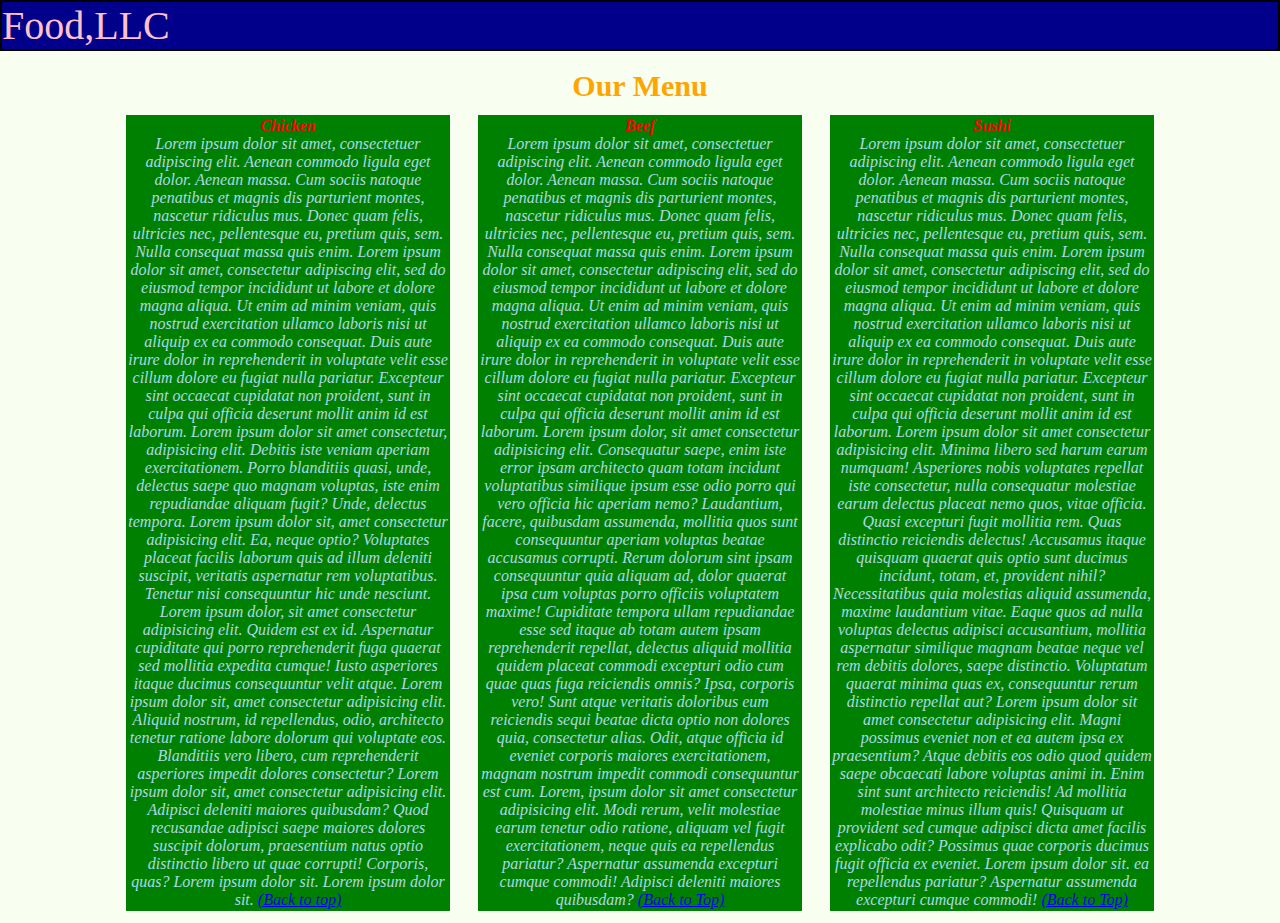
==== module3-sol/index.html @ e7b187ac "Update index.html" ====
<!DOCTYPE html>
<html lang="en">
<head>
     <link rel="stylesheet" href="style.css">
    <style>
         *{
        padding: 0;
        margin: 0;
     
    } 
    body{
        background-color:#f9fff0;
    }
.navbar{
    border: 2px solid black;
    font-size: 40px;
    position: sticky;
    background-color: darkblue;
    cursor: pointer;
    }
.text-center{
    text-align: center;
    font-size: 30px;
    color: orange;
}
.box1{
    margin: 12px;
    padding: 2px;
    width: 320px;
    height: auto;
    display: inline-block;
    background-color: green;
}
.box2{
    margin: 12px;
    padding: 2px;
    width: 320px;
    height: auto;
    display: inline-block;
    background-color: green;
}
.box3{
    margin: 12px;
    padding: 2px;
    width: 320px;
    height: auto;
    display: inline-block;
    background-color: green;
}
.box1 p{
    font-style: italic;
    color: lightblue;
}
.box2 p{
    font-style: italic;
    color: lightblue;
}
.box3 p{
    font-style:italic;
     color: lightblue;
}
.box1 .item-name{
    font-weight:bold ;
    text-align: center;
    color: red;
}
.box2 .item-name{
    font-weight: bold;
    text-align: center;
     color: red;
}
.box3 .item-name{
    font-weight:bold;
    text-align: center;
     color: red;
}
.container1{
    color: pink;
        }
.container2{
    text-align: center;
    /* padding-left: 210px; */
    /* padding-top: 20px; */
}
    </style>
  
    
</head>
<body>
<nav class="navbar navbar-default navbar-fixed-top" id="top">
<div class="container1">
    Food,LLC
</div>    
</nav>
<br>
<div>
<h1>
     <p class="text-center">Our Menu</p>
</h1>
</div>
<div class="container2">
        <div class="box1">
          <p class="item-name">Chicken</p>
          <p>Lorem ipsum dolor sit amet, consectetuer adipiscing elit. Aenean commodo ligula eget dolor. Aenean massa. Cum sociis natoque penatibus et magnis dis parturient montes, nascetur ridiculus mus. Donec quam felis, ultricies nec, pellentesque eu, pretium quis, sem. Nulla consequat massa quis enim. Lorem ipsum dolor sit amet, consectetur adipiscing elit, sed do eiusmod tempor incididunt ut labore et dolore magna aliqua. Ut enim ad minim veniam, quis nostrud exercitation ullamco laboris nisi ut aliquip ex ea commodo consequat. Duis aute irure dolor in reprehenderit in voluptate velit esse cillum dolore eu fugiat nulla pariatur. Excepteur sint occaecat cupidatat non proident, sunt in culpa qui officia deserunt mollit anim id est laborum. Lorem ipsum dolor sit amet consectetur, adipisicing elit. Debitis iste veniam aperiam exercitationem. Porro blanditiis quasi, unde, delectus saepe quo magnam voluptas, iste enim repudiandae aliquam fugit? Unde, delectus tempora. Lorem ipsum dolor sit, amet consectetur adipisicing elit. Ea, neque optio? Voluptates placeat facilis laborum quis ad illum deleniti suscipit, veritatis aspernatur rem voluptatibus. Tenetur nisi consequuntur hic unde nesciunt. Lorem ipsum dolor, sit amet consectetur adipisicing elit. Quidem est ex id. Aspernatur cupiditate qui porro reprehenderit fuga quaerat sed mollitia expedita cumque! Iusto asperiores itaque ducimus consequuntur velit atque. Lorem ipsum dolor sit, amet consectetur adipisicing elit. Aliquid nostrum, id repellendus, odio, architecto tenetur ratione labore dolorum qui voluptate eos. Blanditiis vero libero, cum reprehenderit asperiores impedit dolores consectetur? Lorem ipsum dolor sit, amet consectetur adipisicing elit. Adipisci deleniti maiores quibusdam? Quod recusandae adipisci saepe maiores dolores suscipit dolorum, praesentium natus optio distinctio libero ut quae corrupti! Corporis, quas? Lorem ipsum dolor sit. Lorem ipsum dolor sit.
              <a href="#top">(Back to top)</a></p>
        </div>
      
    
        <div class="box2">
          <p class="item-name">Beef</p>
          <p>Lorem ipsum dolor sit amet, consectetuer adipiscing elit. Aenean commodo ligula eget dolor. Aenean massa. Cum sociis natoque penatibus et magnis dis parturient montes, nascetur ridiculus mus. Donec quam felis, ultricies nec, pellentesque eu, pretium quis, sem. Nulla consequat massa quis enim. Lorem ipsum dolor sit amet, consectetur adipiscing elit, sed do eiusmod tempor incididunt ut labore et dolore magna aliqua. Ut enim ad minim veniam, quis nostrud exercitation ullamco laboris nisi ut aliquip ex ea commodo consequat. Duis aute irure dolor in reprehenderit in voluptate velit esse cillum dolore eu fugiat nulla pariatur. Excepteur sint occaecat cupidatat non proident, sunt in culpa qui officia deserunt mollit anim id est laborum. Lorem ipsum dolor, sit amet consectetur adipisicing elit. Consequatur saepe, enim iste error ipsam architecto quam totam incidunt voluptatibus similique ipsum esse odio porro qui vero officia hic aperiam nemo?
            Laudantium, facere, quibusdam assumenda, mollitia quos sunt consequuntur aperiam voluptas beatae accusamus corrupti. Rerum dolorum sint ipsam consequuntur quia aliquam ad, dolor quaerat ipsa cum voluptas porro officiis voluptatem maxime!
            Cupiditate tempora ullam repudiandae esse sed itaque ab totam autem ipsam reprehenderit repellat, delectus aliquid mollitia quidem placeat commodi excepturi odio cum quae quas fuga reiciendis omnis? Ipsa, corporis vero!
            Sunt atque veritatis doloribus eum reiciendis sequi beatae dicta optio non dolores quia, consectetur alias. Odit, atque officia id eveniet corporis maiores exercitationem, magnam nostrum impedit commodi consequuntur est cum. Lorem, ipsum dolor sit amet consectetur adipisicing elit. Modi rerum, velit molestiae earum tenetur odio ratione, aliquam vel fugit exercitationem, neque quis ea repellendus pariatur? Aspernatur assumenda excepturi cumque commodi! Adipisci deleniti maiores quibusdam?
              <a href="#top">(Back to Top)</a></p>
        </div>
     
        <div class="box3">
          <p class="item-name">Sushi</p>
          <p>Lorem ipsum dolor sit amet, consectetuer adipiscing elit. Aenean commodo ligula eget dolor. Aenean massa. Cum sociis natoque penatibus et magnis dis parturient montes, nascetur ridiculus mus. Donec quam felis, ultricies nec, pellentesque eu, pretium quis, sem. Nulla consequat massa quis enim. Lorem ipsum dolor sit amet, consectetur adipiscing elit, sed do eiusmod tempor incididunt ut labore et dolore magna aliqua. Ut enim ad minim veniam, quis nostrud exercitation ullamco laboris nisi ut aliquip ex ea commodo consequat. Duis aute irure dolor in reprehenderit in voluptate velit esse cillum dolore eu fugiat nulla pariatur. Excepteur sint occaecat cupidatat non proident, sunt in culpa qui officia deserunt mollit anim id est laborum. Lorem ipsum dolor sit amet consectetur adipisicing elit. Minima libero sed harum earum numquam! Asperiores nobis voluptates repellat iste consectetur, nulla consequatur molestiae earum delectus placeat nemo quos, vitae officia.
            Quasi excepturi fugit mollitia rem. Quas distinctio reiciendis delectus! Accusamus itaque quisquam quaerat quis optio sunt ducimus incidunt, totam, et, provident nihil? Necessitatibus quia molestias aliquid assumenda, maxime laudantium vitae.
            Eaque quos ad nulla voluptas delectus adipisci accusantium, mollitia aspernatur similique magnam beatae neque vel rem debitis dolores, saepe distinctio. Voluptatum quaerat minima quas ex, consequuntur rerum distinctio repellat aut? Lorem ipsum dolor sit amet consectetur adipisicing elit. Magni possimus eveniet non et ea autem ipsa ex praesentium? Atque debitis eos odio quod quidem saepe obcaecati labore voluptas animi in.
            Enim sint sunt architecto reiciendis! Ad mollitia molestiae minus illum quis! Quisquam ut provident sed cumque adipisci dicta amet facilis explicabo odit? Possimus quae corporis ducimus fugit officia ex eveniet. Lorem ipsum dolor sit. ea repellendus pariatur? Aspernatur assumenda excepturi cumque commodi!
              <a href="#top">(Back to Top)</a></p>
        </div>
      </div>    
</body>
</html>
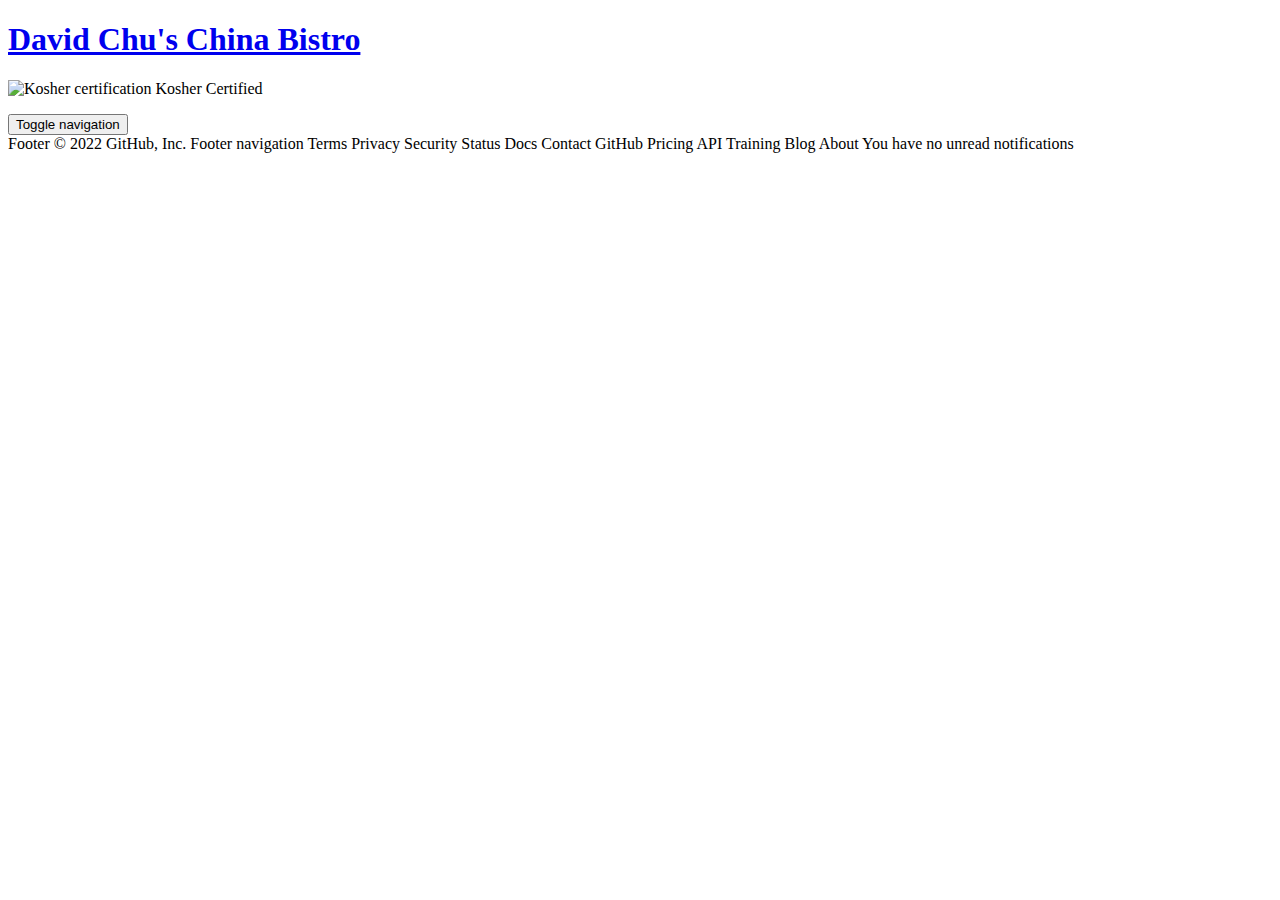
==== commit b6cd6326: "Update index.html" ====
--- a/module3-sol/index.html
+++ b/module3-sol/index.html
@@ -1,128 +1,64 @@
-<!DOCTYPE html>
+<!doctype html>
 <html lang="en">
-<head>
-     <link rel="stylesheet" href="style.css">
-    <style>
-         *{
-        padding: 0;
-        margin: 0;
-     
-    } 
-    body{
-        background-color:#f9fff0;
-    }
-.navbar{
-    border: 2px solid black;
-    font-size: 40px;
-    position: sticky;
-    background-color: darkblue;
-    cursor: pointer;
-    }
-.text-center{
-    text-align: center;
-    font-size: 30px;
-    color: orange;
-}
-.box1{
-    margin: 12px;
-    padding: 2px;
-    width: 320px;
-    height: auto;
-    display: inline-block;
-    background-color: green;
-}
-.box2{
-    margin: 12px;
-    padding: 2px;
-    width: 320px;
-    height: auto;
-    display: inline-block;
-    background-color: green;
-}
-.box3{
-    margin: 12px;
-    padding: 2px;
-    width: 320px;
-    height: auto;
-    display: inline-block;
-    background-color: green;
-}
-.box1 p{
-    font-style: italic;
-    color: lightblue;
-}
-.box2 p{
-    font-style: italic;
-    color: lightblue;
-}
-.box3 p{
-    font-style:italic;
-     color: lightblue;
-}
-.box1 .item-name{
-    font-weight:bold ;
-    text-align: center;
-    color: red;
-}
-.box2 .item-name{
-    font-weight: bold;
-    text-align: center;
-     color: red;
-}
-.box3 .item-name{
-    font-weight:bold;
-    text-align: center;
-     color: red;
-}
-.container1{
-    color: pink;
-        }
-.container2{
-    text-align: center;
-    /* padding-left: 210px; */
-    /* padding-top: 20px; */
-}
-    </style>
-  
-    
-</head>
+  <head>
+    <meta charset="utf-8">
+    <meta http-equiv="X-UA-Compatible" content="IE=edge">
+    <meta name="viewport" content="width=device-width, initial-scale=1">
+    <title>David Chu's China Bistro</title>
+    <link rel="stylesheet" href="css/bootstrap.min.css">
+    <link rel="stylesheet" href="css/styles.css">
+    <link href='https://fonts.googleapis.com/css?family=Oxygen:400,300,700' rel='stylesheet' type='text/css'>
+    <link href='https://fonts.googleapis.com/css?family=Lora' rel='stylesheet' type='text/css'>
+  </head>
 <body>
-<nav class="navbar navbar-default navbar-fixed-top" id="top">
-<div class="container1">
-    Food,LLC
-</div>    
-</nav>
-<br>
-<div>
-<h1>
-     <p class="text-center">Our Menu</p>
-</h1>
-</div>
-<div class="container2">
-        <div class="box1">
-          <p class="item-name">Chicken</p>
-          <p>Lorem ipsum dolor sit amet, consectetuer adipiscing elit. Aenean commodo ligula eget dolor. Aenean massa. Cum sociis natoque penatibus et magnis dis parturient montes, nascetur ridiculus mus. Donec quam felis, ultricies nec, pellentesque eu, pretium quis, sem. Nulla consequat massa quis enim. Lorem ipsum dolor sit amet, consectetur adipiscing elit, sed do eiusmod tempor incididunt ut labore et dolore magna aliqua. Ut enim ad minim veniam, quis nostrud exercitation ullamco laboris nisi ut aliquip ex ea commodo consequat. Duis aute irure dolor in reprehenderit in voluptate velit esse cillum dolore eu fugiat nulla pariatur. Excepteur sint occaecat cupidatat non proident, sunt in culpa qui officia deserunt mollit anim id est laborum. Lorem ipsum dolor sit amet consectetur, adipisicing elit. Debitis iste veniam aperiam exercitationem. Porro blanditiis quasi, unde, delectus saepe quo magnam voluptas, iste enim repudiandae aliquam fugit? Unde, delectus tempora. Lorem ipsum dolor sit, amet consectetur adipisicing elit. Ea, neque optio? Voluptates placeat facilis laborum quis ad illum deleniti suscipit, veritatis aspernatur rem voluptatibus. Tenetur nisi consequuntur hic unde nesciunt. Lorem ipsum dolor, sit amet consectetur adipisicing elit. Quidem est ex id. Aspernatur cupiditate qui porro reprehenderit fuga quaerat sed mollitia expedita cumque! Iusto asperiores itaque ducimus consequuntur velit atque. Lorem ipsum dolor sit, amet consectetur adipisicing elit. Aliquid nostrum, id repellendus, odio, architecto tenetur ratione labore dolorum qui voluptate eos. Blanditiis vero libero, cum reprehenderit asperiores impedit dolores consectetur? Lorem ipsum dolor sit, amet consectetur adipisicing elit. Adipisci deleniti maiores quibusdam? Quod recusandae adipisci saepe maiores dolores suscipit dolorum, praesentium natus optio distinctio libero ut quae corrupti! Corporis, quas? Lorem ipsum dolor sit. Lorem ipsum dolor sit.
-              <a href="#top">(Back to top)</a></p>
+  <header>
+    <nav id="header-nav" class="navbar navbar-default">
+      <div class="container">
+        <div class="navbar-header">
+          <a href="index.html" class="pull-left visible-md visible-lg">
+            <div id="logo-img"></div>
+          </a>
+
+          <div class="navbar-brand">
+            <a href="index.html"><h1>David Chu's China Bistro</h1></a>
+            <p>
+              <img src="images/star-k-logo.png" alt="Kosher certification">
+              <span>Kosher Certified</span>
+            </p>
+          </div>
+
+          <button type="button" class="navbar-toggle collapsed" data-toggle="collapse" data-target="#collapsable-nav" aria-expanded="false">
+            <span class="sr-only">Toggle navigation</span>
+            <span class="icon-bar"></span>
+            <span class="icon-bar"></span>
+            <span class="icon-bar"></span>
+          </button>
+
         </div>
-      
-    
-        <div class="box2">
-          <p class="item-name">Beef</p>
-          <p>Lorem ipsum dolor sit amet, consectetuer adipiscing elit. Aenean commodo ligula eget dolor. Aenean massa. Cum sociis natoque penatibus et magnis dis parturient montes, nascetur ridiculus mus. Donec quam felis, ultricies nec, pellentesque eu, pretium quis, sem. Nulla consequat massa quis enim. Lorem ipsum dolor sit amet, consectetur adipiscing elit, sed do eiusmod tempor incididunt ut labore et dolore magna aliqua. Ut enim ad minim veniam, quis nostrud exercitation ullamco laboris nisi ut aliquip ex ea commodo consequat. Duis aute irure dolor in reprehenderit in voluptate velit esse cillum dolore eu fugiat nulla pariatur. Excepteur sint occaecat cupidatat non proident, sunt in culpa qui officia deserunt mollit anim id est laborum. Lorem ipsum dolor, sit amet consectetur adipisicing elit. Consequatur saepe, enim iste error ipsam architecto quam totam incidunt voluptatibus similique ipsum esse odio porro qui vero officia hic aperiam nemo?
-            Laudantium, facere, quibusdam assumenda, mollitia quos sunt consequuntur aperiam voluptas beatae accusamus corrupti. Rerum dolorum sint ipsam consequuntur quia aliquam ad, dolor quaerat ipsa cum voluptas porro officiis voluptatem maxime!
-            Cupiditate tempora ullam repudiandae esse sed itaque ab totam autem ipsam reprehenderit repellat, delectus aliquid mollitia quidem placeat commodi excepturi odio cum quae quas fuga reiciendis omnis? Ipsa, corporis vero!
-            Sunt atque veritatis doloribus eum reiciendis sequi beatae dicta optio non dolores quia, consectetur alias. Odit, atque officia id eveniet corporis maiores exercitationem, magnam nostrum impedit commodi consequuntur est cum. Lorem, ipsum dolor sit amet consectetur adipisicing elit. Modi rerum, velit molestiae earum tenetur odio ratione, aliquam vel fugit exercitationem, neque quis ea repellendus pariatur? Aspernatur assumenda excepturi cumque commodi! Adipisci deleniti maiores quibusdam?
-              <a href="#top">(Back to Top)</a></p>
-        </div>
-     
-        <div class="box3">
-          <p class="item-name">Sushi</p>
-          <p>Lorem ipsum dolor sit amet, consectetuer adipiscing elit. Aenean commodo ligula eget dolor. Aenean massa. Cum sociis natoque penatibus et magnis dis parturient montes, nascetur ridiculus mus. Donec quam felis, ultricies nec, pellentesque eu, pretium quis, sem. Nulla consequat massa quis enim. Lorem ipsum dolor sit amet, consectetur adipiscing elit, sed do eiusmod tempor incididunt ut labore et dolore magna aliqua. Ut enim ad minim veniam, quis nostrud exercitation ullamco laboris nisi ut aliquip ex ea commodo consequat. Duis aute irure dolor in reprehenderit in voluptate velit esse cillum dolore eu fugiat nulla pariatur. Excepteur sint occaecat cupidatat non proident, sunt in culpa qui officia deserunt mollit anim id est laborum. Lorem ipsum dolor sit amet consectetur adipisicing elit. Minima libero sed harum earum numquam! Asperiores nobis voluptates repellat iste consectetur, nulla consequatur molestiae earum delectus placeat nemo quos, vitae officia.
-            Quasi excepturi fugit mollitia rem. Quas distinctio reiciendis delectus! Accusamus itaque quisquam quaerat quis optio sunt ducimus incidunt, totam, et, provident nihil? Necessitatibus quia molestias aliquid assumenda, maxime laudantium vitae.
-            Eaque quos ad nulla voluptas delectus adipisci accusantium, mollitia aspernatur similique magnam beatae neque vel rem debitis dolores, saepe distinctio. Voluptatum quaerat minima quas ex, consequuntur rerum distinctio repellat aut? Lorem ipsum dolor sit amet consectetur adipisicing elit. Magni possimus eveniet non et ea autem ipsa ex praesentium? Atque debitis eos odio quod quidem saepe obcaecati labore voluptas animi in.
-            Enim sint sunt architecto reiciendis! Ad mollitia molestiae minus illum quis! Quisquam ut provident sed cumque adipisci dicta amet facilis explicabo odit? Possimus quae corporis ducimus fugit officia ex eveniet. Lorem ipsum dolor sit. ea repellendus pariatur? Aspernatur assumenda excepturi cumque commodi!
-              <a href="#top">(Back to Top)</a></p>
-        </div>
-      </div>    
+      </div>
+    </nav>
+
+  </header>
+
+
+  <!-- jQuery (Bootstrap JS plugins depend on it) -->
+  <script src="js/jquery-2.1.4.min.js"></script>
+  <script src="js/bootstrap.min.js"></script>
+  <script src="js/script.js"></script>
 </body>
 </html>
+Footer
+© 2022 GitHub, Inc.
+Footer navigation
+Terms
+Privacy
+Security
+Status
+Docs
+Contact GitHub
+Pricing
+API
+Training
+Blog
+About
+You have no unread notifications
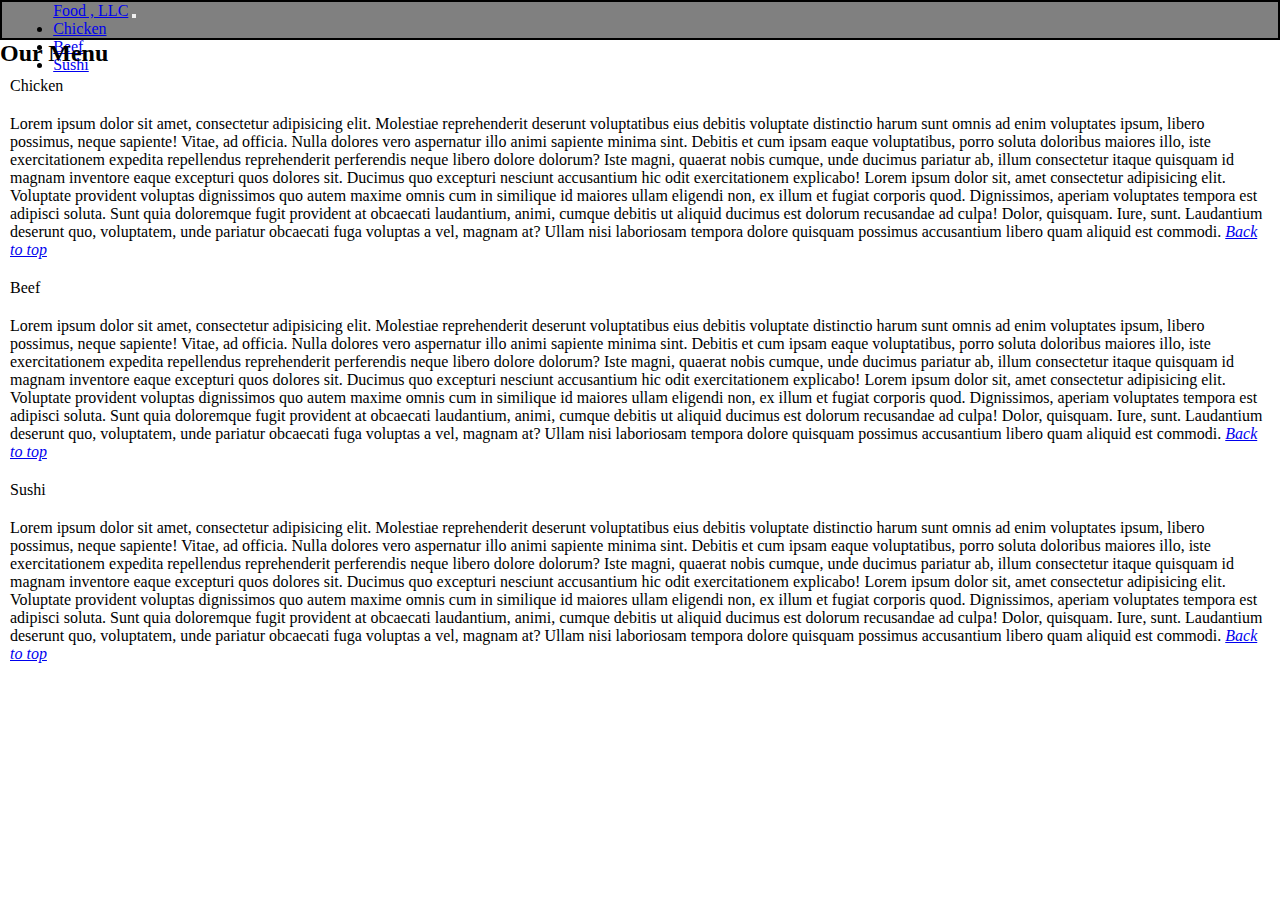
==== commit 951635a8: "Update index.html" ====
--- a/module3-sol/index.html
+++ b/module3-sol/index.html
@@ -1,64 +1,72 @@
-<!doctype html>
+<!DOCTYPE html>
 <html lang="en">
-  <head>
-    <meta charset="utf-8">
-    <meta http-equiv="X-UA-Compatible" content="IE=edge">
-    <meta name="viewport" content="width=device-width, initial-scale=1">
-    <title>David Chu's China Bistro</title>
-    <link rel="stylesheet" href="css/bootstrap.min.css">
-    <link rel="stylesheet" href="css/styles.css">
-    <link href='https://fonts.googleapis.com/css?family=Oxygen:400,300,700' rel='stylesheet' type='text/css'>
-    <link href='https://fonts.googleapis.com/css?family=Lora' rel='stylesheet' type='text/css'>
-  </head>
+<head>
+    <meta charset="UTF-8">
+    <meta name="viewport" content="width=device-width, initial-scale=1.0">
+    <title>Module-3 assignement</title>
+    <link rel="stylesheet" href="./css/bootstrap.min.css">
+    <link rel="stylesheet" href="./css/style.css">
+    <script src="./js/bootstrap.min.js"></script>
+    
+</head>
 <body>
-  <header>
-    <nav id="header-nav" class="navbar navbar-default">
-      <div class="container">
-        <div class="navbar-header">
-          <a href="index.html" class="pull-left visible-md visible-lg">
-            <div id="logo-img"></div>
-          </a>
+    <header>
+        <nav class="navbar  ">
+            <div class="container-fluid ">
+              <a class="navbar-brand" href="./index.html">Food , LLC</a>
+              <button class="navbar-toggler navbar-light " type="button" data-bs-toggle="collapse" data-bs-target="#navbarNavDropdown" aria-controls="navbarNavDropdown" aria-expanded="false" aria-label="Toggle navigation">
+                <span class="navbar-toggler-icon"></span>
+              </button>
+              <div class="collapse navbar-collapse " id="navbarNavDropdown">
+                <ul class="navbar-nav  navbar-expand-sm">
+                  <li class="nav-item">
+                    <a class="nav-link active" aria-current="page" href="#1">Chicken</a>
+                  </li>
+                  <li class="nav-item">
+                    <a class="nav-link" href="#2">Beef</a>
+                  </li>
+                  <li class="nav-item">
+                    <a class="nav-link" href="#3">Sushi</a>
+                  </li>
+                 
+                </ul>
+              </div>
+            </div>
+        </nav>
+    </header>
+        
+   
+    
+    <div class="container">
+       
+        <h2 id="top">Our Menu</h2>
+        <div class="content " id="1">
+            <p  class="title">Chicken</p>
+            <p class="txt">Lorem ipsum dolor sit amet, consectetur adipisicing elit. Molestiae reprehenderit deserunt voluptatibus eius debitis voluptate distinctio harum sunt omnis ad enim voluptates ipsum, libero possimus, neque sapiente! Vitae, ad officia.
+            Nulla dolores vero aspernatur illo animi sapiente minima sint. Debitis et cum ipsam eaque voluptatibus, porro soluta doloribus maiores illo, iste exercitationem expedita repellendus reprehenderit perferendis neque libero dolore dolorum?
+            Iste magni, quaerat nobis cumque, unde ducimus pariatur ab, illum consectetur itaque quisquam id magnam inventore eaque excepturi quos dolores sit. Ducimus quo excepturi nesciunt accusantium hic odit exercitationem explicabo! Lorem ipsum dolor sit, amet consectetur adipisicing elit. Voluptate provident voluptas dignissimos quo autem maxime omnis cum in similique id maiores ullam eligendi non, ex illum et fugiat corporis quod.
+            Dignissimos, aperiam voluptates tempora est adipisci soluta. Sunt quia doloremque fugit provident at obcaecati laudantium, animi, cumque debitis ut aliquid ducimus est dolorum recusandae ad culpa! Dolor, quisquam. Iure, sunt.
+            Laudantium deserunt quo, voluptatem, unde pariatur obcaecati fuga voluptas a vel, magnam at? Ullam nisi laboriosam tempora dolore quisquam possimus accusantium libero quam aliquid est commodi. <a href="./index.html"><i class="bi bi-arrow-up">Back to top</i> </a> </p>
+        </div>
 
-          <div class="navbar-brand">
-            <a href="index.html"><h1>David Chu's China Bistro</h1></a>
-            <p>
-              <img src="images/star-k-logo.png" alt="Kosher certification">
-              <span>Kosher Certified</span>
-            </p>
-          </div>
+        <div class="content"id="2">
+            <p  class="title">Beef</p>
+            <p class="txt">Lorem ipsum dolor sit amet, consectetur adipisicing elit. Molestiae reprehenderit deserunt voluptatibus eius debitis voluptate distinctio harum sunt omnis ad enim voluptates ipsum, libero possimus, neque sapiente! Vitae, ad officia.
+                Nulla dolores vero aspernatur illo animi sapiente minima sint. Debitis et cum ipsam eaque voluptatibus, porro soluta doloribus maiores illo, iste exercitationem expedita repellendus reprehenderit perferendis neque libero dolore dolorum?
+                Iste magni, quaerat nobis cumque, unde ducimus pariatur ab, illum consectetur itaque quisquam id magnam inventore eaque excepturi quos dolores sit. Ducimus quo excepturi nesciunt accusantium hic odit exercitationem explicabo! Lorem ipsum dolor sit, amet consectetur adipisicing elit. Voluptate provident voluptas dignissimos quo autem maxime omnis cum in similique id maiores ullam eligendi non, ex illum et fugiat corporis quod.
+                Dignissimos, aperiam voluptates tempora est adipisci soluta. Sunt quia doloremque fugit provident at obcaecati laudantium, animi, cumque debitis ut aliquid ducimus est dolorum recusandae ad culpa! Dolor, quisquam. Iure, sunt.
+                Laudantium deserunt quo, voluptatem, unde pariatur obcaecati fuga voluptas a vel, magnam at? Ullam nisi laboriosam tempora dolore quisquam possimus accusantium libero quam aliquid est commodi.  <a href="./index.html"><i class="bi bi-arrow-up">Back to top</i> </a> </p>
+        </div>
 
-          <button type="button" class="navbar-toggle collapsed" data-toggle="collapse" data-target="#collapsable-nav" aria-expanded="false">
-            <span class="sr-only">Toggle navigation</span>
-            <span class="icon-bar"></span>
-            <span class="icon-bar"></span>
-            <span class="icon-bar"></span>
-          </button>
+        <div class="content " id="3">
+            <p class="title">Sushi</p>
+            <p class="txt">Lorem ipsum dolor sit amet, consectetur adipisicing elit. Molestiae reprehenderit   deserunt voluptatibus eius debitis voluptate distinctio harum sunt omnis ad enim voluptates ipsum, libero possimus, neque sapiente! Vitae, ad officia.
+                Nulla dolores vero aspernatur illo animi sapiente minima sint. Debitis et cum ipsam eaque voluptatibus, porro soluta doloribus maiores illo, iste exercitationem expedita repellendus reprehenderit perferendis neque libero dolore dolorum?
+                Iste magni, quaerat nobis cumque, unde ducimus pariatur ab, illum consectetur itaque quisquam id magnam inventore eaque excepturi quos dolores sit. Ducimus quo excepturi nesciunt accusantium hic odit exercitationem explicabo! Lorem ipsum dolor sit, amet consectetur adipisicing elit. Voluptate provident voluptas dignissimos quo autem maxime omnis cum in similique id maiores ullam eligendi non, ex illum et fugiat corporis quod.
+                Dignissimos, aperiam voluptates tempora est adipisci soluta. Sunt quia doloremque fugit provident at obcaecati laudantium, animi, cumque debitis ut aliquid ducimus est dolorum recusandae ad culpa! Dolor, quisquam. Iure, sunt.
+                Laudantium deserunt quo, voluptatem, unde pariatur obcaecati fuga voluptas a vel, magnam at? Ullam nisi laboriosam tempora dolore quisquam possimus accusantium libero quam aliquid est commodi.     <a href="./index.html"><i class="bi bi-arrow-up">Back to top</i> </a></p>
+        </div>
+    </div>   
 
-        </div>
-      </div>
-    </nav>
-
-  </header>
-
-
-  <!-- jQuery (Bootstrap JS plugins depend on it) -->
-  <script src="js/jquery-2.1.4.min.js"></script>
-  <script src="js/bootstrap.min.js"></script>
-  <script src="js/script.js"></script>
 </body>
 </html>
-Footer
-© 2022 GitHub, Inc.
-Footer navigation
-Terms
-Privacy
-Security
-Status
-Docs
-Contact GitHub
-Pricing
-API
-Training
-Blog
-About
-You have no unread notifications
--- a/module3-sol/css/style.css
+++ b/module3-sol/css/style.css
@@ -0,0 +1,68 @@
+* {
+    box-sizing: border-box;
+    margin: 0;
+    padding: 0;
+}
+.navbar {
+    background-color: grey;
+    height: 40px;
+    padding-left: 4%;
+    border: 2px solid black;
+}
+.navbarHeader button.navbar-toggle, .navbarHeader .icon-bar {
+    border: 1px solid black;
+}
+.Food {
+    font-size: 180%;
+    font-weight: 900;
+}
+.Menu {
+    text-align: center;
+    margin: 40px;
+}
+.bigBox {
+    margin: 20px 40px;
+}
+.chicken, .beef, .sushi {
+    text-align: center;
+    padding-top: 5px;
+}
+p {
+    clear: both;
+    padding: 10px;
+}
+.box1, .box2, .box3 {
+    border: 2px solid black;
+    background-color: grey;
+    margin-bottom: 20px;
+    font-family: Arial;
+}
+.dropDown {
+    color: black;
+    text-align: center;
+    font-size: larger;
+}
+.backToTop {
+    font-size: 12px;
+    font-weight: bolder;
+    color: black;
+    text-align: center;
+}
+
+/* #######For Larger Screens########## */
+
+@media (min-width: 992px) {
+    .bigBox {
+      display:block;
+      margin: 0% 4%;
+      justify-content: space-between;
+     }
+  }
+
+/* #######For Small Screens########## */
+
+@media (min-width:768px) {
+    #nav-list {
+        display: none;
+    }
+}
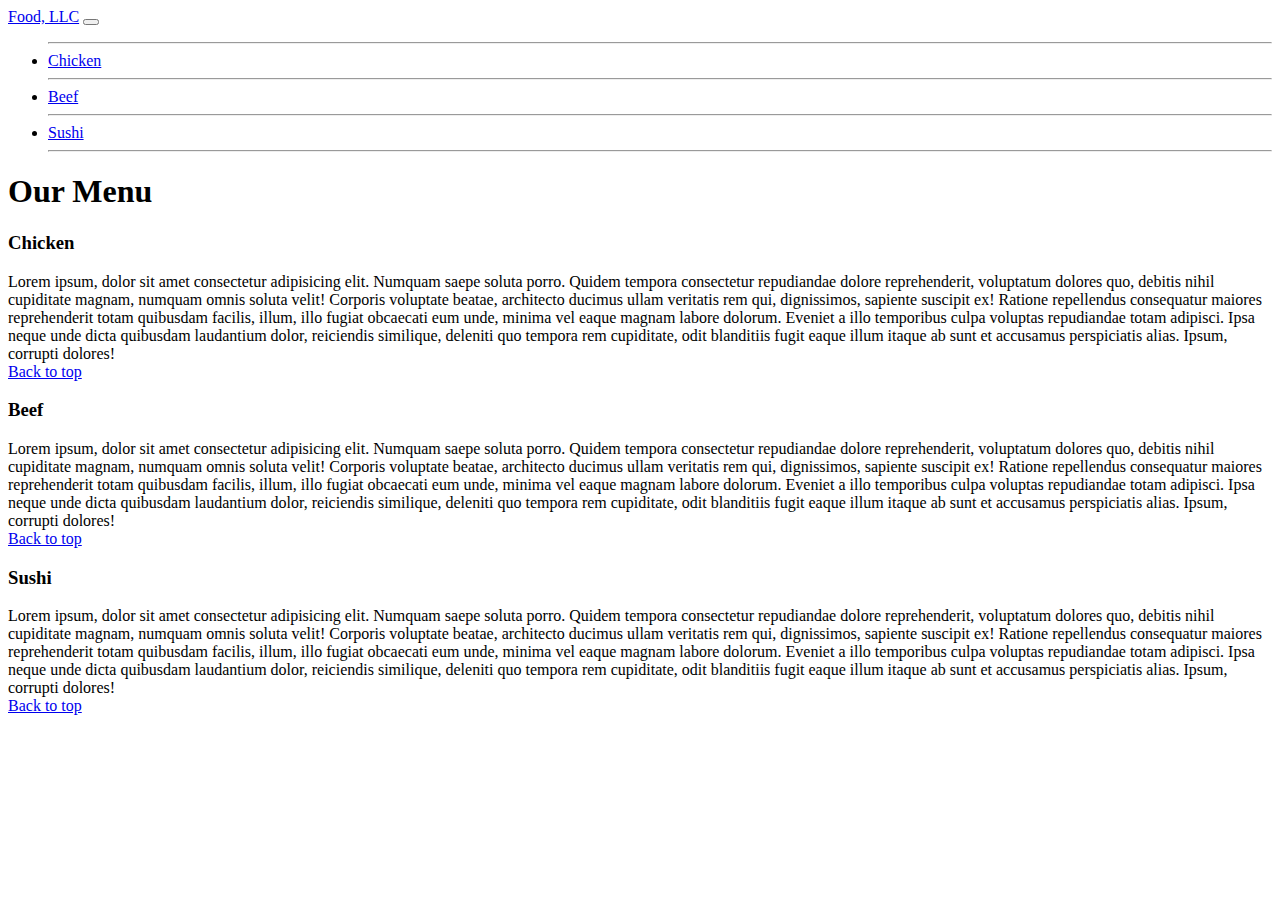
==== commit e38d32df: "Update index.html" ====
--- a/module3-sol/index.html
+++ b/module3-sol/index.html
@@ -2,71 +2,82 @@
 <html lang="en">
 <head>
     <meta charset="UTF-8">
+    <meta http-equiv="X-UA-Compatible" content="IE=edge">
     <meta name="viewport" content="width=device-width, initial-scale=1.0">
-    <title>Module-3 assignement</title>
-    <link rel="stylesheet" href="./css/bootstrap.min.css">
-    <link rel="stylesheet" href="./css/style.css">
-    <script src="./js/bootstrap.min.js"></script>
-    
+    <title>David Chu's China Bistro</title>
+    <link rel="icon" type="image/x-icon" href="https://cdn-icons.flaticon.com/png/512/2515/premium/2515263.png?token=exp=1655747714~hmac=0ca566266e1ed550022fcee0eab16295">
+    <link rel="preconnect" href="https://fonts.googleapis.com">
+    <link rel="preconnect" href="https://fonts.gstatic.com" crossorigin>
+    <link href="https://fonts.googleapis.com/css2?family=Poppins:ital,wght@0,300;0,500;0,600;1,300;1,500;1,600&display=swap" rel="stylesheet">
+    <link href="https://cdn.jsdelivr.net/npm/bootstrap@5.2.0-beta1/dist/css/bootstrap.min.css" rel="stylesheet" integrity="sha384-0evHe/X+R7YkIZDRvuzKMRqM+OrBnVFBL6DOitfPri4tjfHxaWutUpFmBp4vmVor" crossorigin="anonymous">
+    <link rel="stylesheet" href="css styles/style.css">
 </head>
 <body>
+    
     <header>
-        <nav class="navbar  ">
-            <div class="container-fluid ">
-              <a class="navbar-brand" href="./index.html">Food , LLC</a>
-              <button class="navbar-toggler navbar-light " type="button" data-bs-toggle="collapse" data-bs-target="#navbarNavDropdown" aria-controls="navbarNavDropdown" aria-expanded="false" aria-label="Toggle navigation">
-                <span class="navbar-toggler-icon"></span>
-              </button>
-              <div class="collapse navbar-collapse " id="navbarNavDropdown">
-                <ul class="navbar-nav  navbar-expand-sm">
-                  <li class="nav-item">
-                    <a class="nav-link active" aria-current="page" href="#1">Chicken</a>
-                  </li>
-                  <li class="nav-item">
-                    <a class="nav-link" href="#2">Beef</a>
-                  </li>
-                  <li class="nav-item">
-                    <a class="nav-link" href="#3">Sushi</a>
-                  </li>
-                 
-                </ul>
-              </div>
+        <nav id="header-nav" class="navbar navbar-expand-lg">
+            <div class="container-fluid">
+                <a id="brand" class="navbar-brand" href="index.html">Food, LLC</a>
+                <button class="navbar-toggler collapsed" type="button" data-bs-toggle="collapse" data-bs-target="#navbarNav" aria-controls="navbarNav" aria-expanded="false" aria-label="Toggle navigation">
+                    <span class="navbar-toggler-icon"></span>
+                </button>
+                <div class="collapse navbar-collapse visible-sm" id="navbarNav">
+                    <ul id="nav-list" class="nav navbar-nav text-center d-xxl-none d-xl-none d-lg-none d-md-block d-sm-block"><hr class="h-line">
+                      <li class="nav-item">
+                        <a class="nav-link" href="#chicken">Chicken</a>
+                      </li><hr class="h-line">
+                      <li class="nav-item">
+                        <a class="nav-link" href="#beef">Beef</a>
+                      </li><hr class="h-line">
+                      <li class="nav-item">
+                        <a class="nav-link" href="#sushi">Sushi</a>
+                      </li><hr class="h-line">
+                    </ul>
+                  </div>
             </div>
         </nav>
     </header>
-        
-   
-    
-    <div class="container">
-       
-        <h2 id="top">Our Menu</h2>
-        <div class="content " id="1">
-            <p  class="title">Chicken</p>
-            <p class="txt">Lorem ipsum dolor sit amet, consectetur adipisicing elit. Molestiae reprehenderit deserunt voluptatibus eius debitis voluptate distinctio harum sunt omnis ad enim voluptates ipsum, libero possimus, neque sapiente! Vitae, ad officia.
-            Nulla dolores vero aspernatur illo animi sapiente minima sint. Debitis et cum ipsam eaque voluptatibus, porro soluta doloribus maiores illo, iste exercitationem expedita repellendus reprehenderit perferendis neque libero dolore dolorum?
-            Iste magni, quaerat nobis cumque, unde ducimus pariatur ab, illum consectetur itaque quisquam id magnam inventore eaque excepturi quos dolores sit. Ducimus quo excepturi nesciunt accusantium hic odit exercitationem explicabo! Lorem ipsum dolor sit, amet consectetur adipisicing elit. Voluptate provident voluptas dignissimos quo autem maxime omnis cum in similique id maiores ullam eligendi non, ex illum et fugiat corporis quod.
-            Dignissimos, aperiam voluptates tempora est adipisci soluta. Sunt quia doloremque fugit provident at obcaecati laudantium, animi, cumque debitis ut aliquid ducimus est dolorum recusandae ad culpa! Dolor, quisquam. Iure, sunt.
-            Laudantium deserunt quo, voluptatem, unde pariatur obcaecati fuga voluptas a vel, magnam at? Ullam nisi laboriosam tempora dolore quisquam possimus accusantium libero quam aliquid est commodi. <a href="./index.html"><i class="bi bi-arrow-up">Back to top</i> </a> </p>
+
+    <section id="main-content" class="container">
+      <h1 id="home" class="text-center">Our Menu</h1>
+      <div class="row">
+        <div id="chicken" class="col-md-4 col-sm-6 col-xs-12">
+          <article class="menu-item">
+            <div class="text-center"><h3>Chicken</h3></div>
+            <p id="description">Lorem ipsum, dolor sit amet consectetur adipisicing elit. Numquam saepe soluta porro. Quidem tempora consectetur repudiandae dolore reprehenderit, 
+                                voluptatum dolores quo, debitis nihil cupiditate magnam, numquam omnis soluta velit! Corporis voluptate beatae, architecto ducimus ullam veritatis 
+                                rem qui, dignissimos, sapiente suscipit ex! Ratione repellendus consequatur maiores reprehenderit totam quibusdam facilis, illum, illo fugiat obcaecati 
+                                eum unde, minima vel eaque magnam labore dolorum. Eveniet a illo temporibus culpa voluptas repudiandae totam adipisci. Ipsa neque unde dicta quibusdam 
+                                laudantium dolor, reiciendis similique, deleniti quo tempora rem cupiditate, odit blanditiis fugit eaque illum itaque ab sunt et accusamus perspiciatis alias. Ipsum, corrupti dolores!
+                                <br/><a href="#header-nav" class="top-link">Back to top</a></p>
+          </article>
         </div>
+        <div id="beef" class="col-md-4 col-sm-6 col-xs-12">
+          <article class="menu-item">
+            <div class="text-center"><h3>Beef</h3></div>
+            <p id="description">Lorem ipsum, dolor sit amet consectetur adipisicing elit. Numquam saepe soluta porro. Quidem tempora consectetur repudiandae dolore reprehenderit, 
+                                voluptatum dolores quo, debitis nihil cupiditate magnam, numquam omnis soluta velit! Corporis voluptate beatae, architecto ducimus ullam veritatis 
+                                rem qui, dignissimos, sapiente suscipit ex! Ratione repellendus consequatur maiores reprehenderit totam quibusdam facilis, illum, illo fugiat obcaecati 
+                                eum unde, minima vel eaque magnam labore dolorum. Eveniet a illo temporibus culpa voluptas repudiandae totam adipisci. Ipsa neque unde dicta quibusdam 
+                                laudantium dolor, reiciendis similique, deleniti quo tempora rem cupiditate, odit blanditiis fugit eaque illum itaque ab sunt et accusamus perspiciatis alias. Ipsum, corrupti dolores!
+                                <br/><a href="#header-nav" class="top-link">Back to top</a></p>
+          </article>
+        </div>
+        <div id="sushi" class="col-md-4 col-sm-12 col-xs-12">
+          <article class="menu-item">
+            <div class="text-center"><h3>Sushi</h3></div>
+            <p id="description">Lorem ipsum, dolor sit amet consectetur adipisicing elit. Numquam saepe soluta porro. Quidem tempora consectetur repudiandae dolore reprehenderit, 
+                                voluptatum dolores quo, debitis nihil cupiditate magnam, numquam omnis soluta velit! Corporis voluptate beatae, architecto ducimus ullam veritatis 
+                                rem qui, dignissimos, sapiente suscipit ex! Ratione repellendus consequatur maiores reprehenderit totam quibusdam facilis, illum, illo fugiat obcaecati 
+                                eum unde, minima vel eaque magnam labore dolorum. Eveniet a illo temporibus culpa voluptas repudiandae totam adipisci. Ipsa neque unde dicta quibusdam 
+                                laudantium dolor, reiciendis similique, deleniti quo tempora rem cupiditate, odit blanditiis fugit eaque illum itaque ab sunt et accusamus perspiciatis alias. Ipsum, corrupti dolores!
+                                <br/><a href="#header-nav" class="top-link">Back to top</a></p>
+          </article>
+        </div>
+      </div>
+    </section>
 
-        <div class="content"id="2">
-            <p  class="title">Beef</p>
-            <p class="txt">Lorem ipsum dolor sit amet, consectetur adipisicing elit. Molestiae reprehenderit deserunt voluptatibus eius debitis voluptate distinctio harum sunt omnis ad enim voluptates ipsum, libero possimus, neque sapiente! Vitae, ad officia.
-                Nulla dolores vero aspernatur illo animi sapiente minima sint. Debitis et cum ipsam eaque voluptatibus, porro soluta doloribus maiores illo, iste exercitationem expedita repellendus reprehenderit perferendis neque libero dolore dolorum?
-                Iste magni, quaerat nobis cumque, unde ducimus pariatur ab, illum consectetur itaque quisquam id magnam inventore eaque excepturi quos dolores sit. Ducimus quo excepturi nesciunt accusantium hic odit exercitationem explicabo! Lorem ipsum dolor sit, amet consectetur adipisicing elit. Voluptate provident voluptas dignissimos quo autem maxime omnis cum in similique id maiores ullam eligendi non, ex illum et fugiat corporis quod.
-                Dignissimos, aperiam voluptates tempora est adipisci soluta. Sunt quia doloremque fugit provident at obcaecati laudantium, animi, cumque debitis ut aliquid ducimus est dolorum recusandae ad culpa! Dolor, quisquam. Iure, sunt.
-                Laudantium deserunt quo, voluptatem, unde pariatur obcaecati fuga voluptas a vel, magnam at? Ullam nisi laboriosam tempora dolore quisquam possimus accusantium libero quam aliquid est commodi.  <a href="./index.html"><i class="bi bi-arrow-up">Back to top</i> </a> </p>
-        </div>
-
-        <div class="content " id="3">
-            <p class="title">Sushi</p>
-            <p class="txt">Lorem ipsum dolor sit amet, consectetur adipisicing elit. Molestiae reprehenderit   deserunt voluptatibus eius debitis voluptate distinctio harum sunt omnis ad enim voluptates ipsum, libero possimus, neque sapiente! Vitae, ad officia.
-                Nulla dolores vero aspernatur illo animi sapiente minima sint. Debitis et cum ipsam eaque voluptatibus, porro soluta doloribus maiores illo, iste exercitationem expedita repellendus reprehenderit perferendis neque libero dolore dolorum?
-                Iste magni, quaerat nobis cumque, unde ducimus pariatur ab, illum consectetur itaque quisquam id magnam inventore eaque excepturi quos dolores sit. Ducimus quo excepturi nesciunt accusantium hic odit exercitationem explicabo! Lorem ipsum dolor sit, amet consectetur adipisicing elit. Voluptate provident voluptas dignissimos quo autem maxime omnis cum in similique id maiores ullam eligendi non, ex illum et fugiat corporis quod.
-                Dignissimos, aperiam voluptates tempora est adipisci soluta. Sunt quia doloremque fugit provident at obcaecati laudantium, animi, cumque debitis ut aliquid ducimus est dolorum recusandae ad culpa! Dolor, quisquam. Iure, sunt.
-                Laudantium deserunt quo, voluptatem, unde pariatur obcaecati fuga voluptas a vel, magnam at? Ullam nisi laboriosam tempora dolore quisquam possimus accusantium libero quam aliquid est commodi.     <a href="./index.html"><i class="bi bi-arrow-up">Back to top</i> </a></p>
-        </div>
-    </div>   
-
+    <script src="https://cdn.jsdelivr.net/npm/@popperjs/core@2.11.5/dist/umd/popper.min.js" integrity="sha384-Xe+8cL9oJa6tN/veChSP7q+mnSPaj5Bcu9mPX5F5xIGE0DVittaqT5lorf0EI7Vk" crossorigin="anonymous"></script>
+    <script src="https://cdn.jsdelivr.net/npm/bootstrap@5.2.0-beta1/dist/js/bootstrap.min.js" integrity="sha384-kjU+l4N0Yf4ZOJErLsIcvOU2qSb74wXpOhqTvwVx3OElZRweTnQ6d31fXEoRD1Jy" crossorigin="anonymous"></script>
 </body>
 </html>
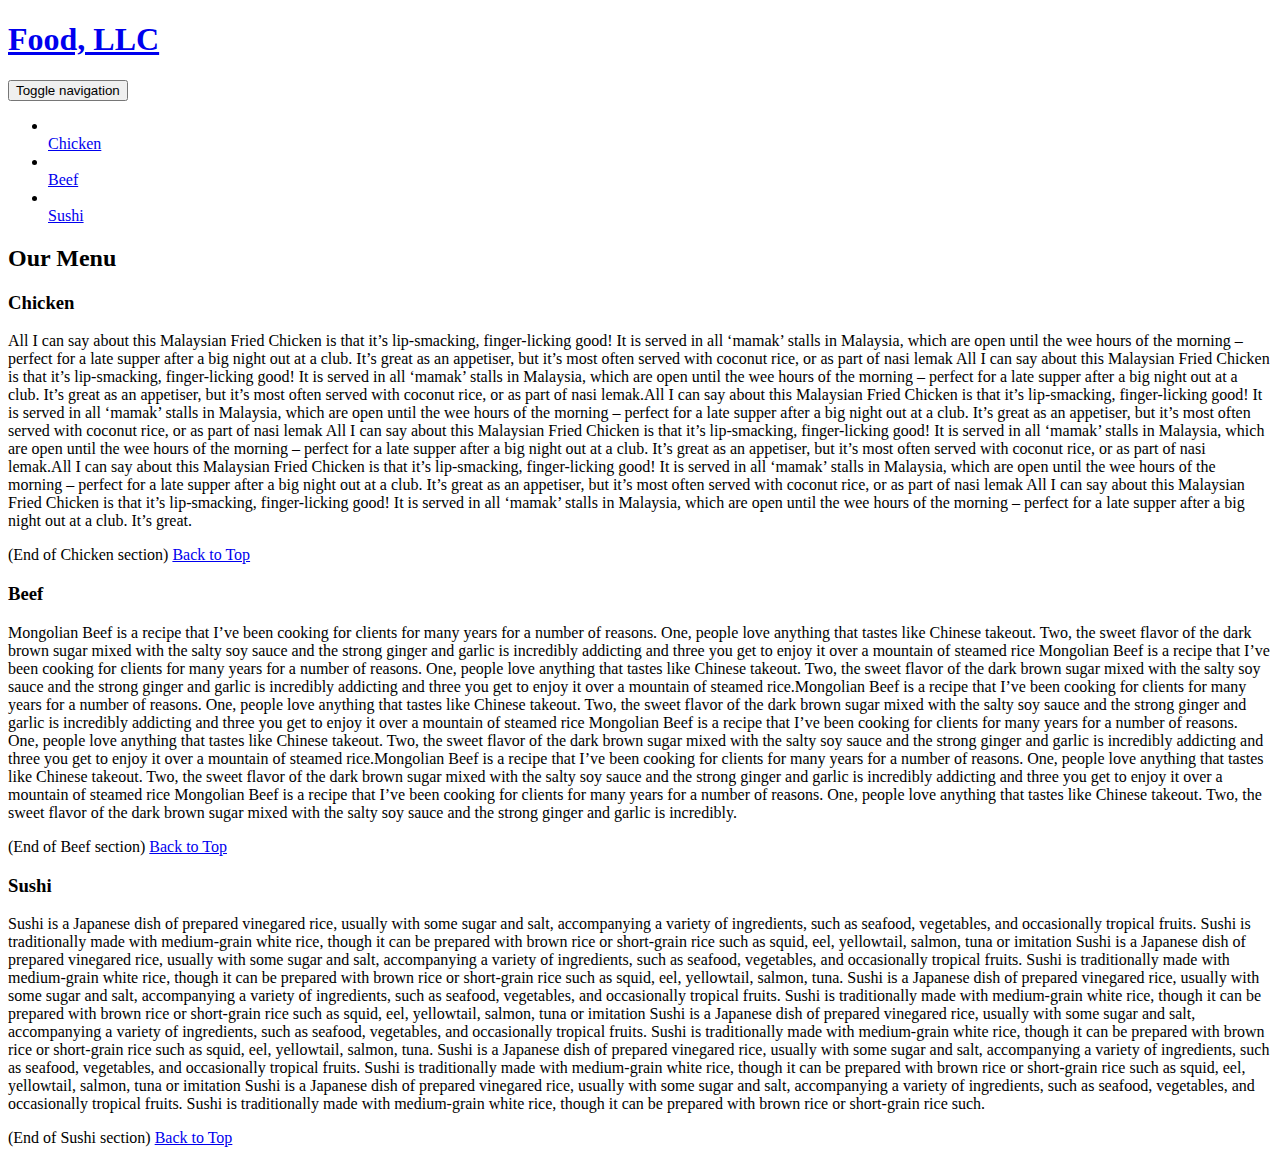
==== commit d9b06b8f: "Update index.html" ====
--- a/module3-sol/index.html
+++ b/module3-sol/index.html
@@ -1,83 +1,108 @@
 <!DOCTYPE html>
 <html lang="en">
+
 <head>
-    <meta charset="UTF-8">
+    <meta charset="utf-8">
     <meta http-equiv="X-UA-Compatible" content="IE=edge">
-    <meta name="viewport" content="width=device-width, initial-scale=1.0">
-    <title>David Chu's China Bistro</title>
-    <link rel="icon" type="image/x-icon" href="https://cdn-icons.flaticon.com/png/512/2515/premium/2515263.png?token=exp=1655747714~hmac=0ca566266e1ed550022fcee0eab16295">
-    <link rel="preconnect" href="https://fonts.googleapis.com">
-    <link rel="preconnect" href="https://fonts.gstatic.com" crossorigin>
-    <link href="https://fonts.googleapis.com/css2?family=Poppins:ital,wght@0,300;0,500;0,600;1,300;1,500;1,600&display=swap" rel="stylesheet">
-    <link href="https://cdn.jsdelivr.net/npm/bootstrap@5.2.0-beta1/dist/css/bootstrap.min.css" rel="stylesheet" integrity="sha384-0evHe/X+R7YkIZDRvuzKMRqM+OrBnVFBL6DOitfPri4tjfHxaWutUpFmBp4vmVor" crossorigin="anonymous">
-    <link rel="stylesheet" href="css styles/style.css">
+    <meta name="viewport" content="width=device-width, initial-scale=1">
+    <title>Assignment Solution for Module 3</title>
+    <link rel="stylesheet" href="css/bootstrap.min.css">
+    <link rel="stylesheet" href="css/styles.css">
+    <link href="https://fonts.googleapis.com/css?family=Source+Sans+Pro" rel="stylesheet">
+    <link href="https://fonts.googleapis.com/css?family=Abril+Fatface" rel="stylesheet">
 </head>
+
+
 <body>
-    
     <header>
-        <nav id="header-nav" class="navbar navbar-expand-lg">
+        <nav id="header-nav" class="navbar navbar-default">
             <div class="container-fluid">
-                <a id="brand" class="navbar-brand" href="index.html">Food, LLC</a>
-                <button class="navbar-toggler collapsed" type="button" data-bs-toggle="collapse" data-bs-target="#navbarNav" aria-controls="navbarNav" aria-expanded="false" aria-label="Toggle navigation">
-                    <span class="navbar-toggler-icon"></span>
-                </button>
-                <div class="collapse navbar-collapse visible-sm" id="navbarNav">
-                    <ul id="nav-list" class="nav navbar-nav text-center d-xxl-none d-xl-none d-lg-none d-md-block d-sm-block"><hr class="h-line">
-                      <li class="nav-item">
-                        <a class="nav-link" href="#chicken">Chicken</a>
-                      </li><hr class="h-line">
-                      <li class="nav-item">
-                        <a class="nav-link" href="#beef">Beef</a>
-                      </li><hr class="h-line">
-                      <li class="nav-item">
-                        <a class="nav-link" href="#sushi">Sushi</a>
-                      </li><hr class="h-line">
+                <div class="navbar-header">
+                    <div class="navbar-brand">
+                        <a href="index.html"><h1>Food, LLC</h1></a>
+                    </div>
+
+                    <button type="button" class="navbar-toggle collapsed visible-xs" data-toggle="collapse" data-target="#collapsable-nav" aria-expanded="false">
+                        <span class="sr-only">Toggle navigation</span>
+                        <span class="icon-bar"></span>
+                        <span class="icon-bar"></span>
+                        <span class="icon-bar"></span>
+                    </button>
+                </div>
+
+                <div id="collapsable-nav" class="collapse navbar-collapse">
+                    <ul id="nav-list" class="nav navbar-nav navbar-right visible-xs text-center">
+                        <li>
+                            <a href="#chicken-tile"><br class="hidden-xs"> Chicken</a>
+                        </li>
+                        <li>
+                            <a href="#beef-tile"><br class="hidden-xs"> Beef</a>
+                        </li>
+                        <li>
+                            <a href="#sushi-tile"><br class="hidden-xs"> Sushi</a>
+                        </li>
                     </ul>
-                  </div>
+                </div>
             </div>
         </nav>
     </header>
 
-    <section id="main-content" class="container">
-      <h1 id="home" class="text-center">Our Menu</h1>
-      <div class="row">
-        <div id="chicken" class="col-md-4 col-sm-6 col-xs-12">
-          <article class="menu-item">
-            <div class="text-center"><h3>Chicken</h3></div>
-            <p id="description">Lorem ipsum, dolor sit amet consectetur adipisicing elit. Numquam saepe soluta porro. Quidem tempora consectetur repudiandae dolore reprehenderit, 
-                                voluptatum dolores quo, debitis nihil cupiditate magnam, numquam omnis soluta velit! Corporis voluptate beatae, architecto ducimus ullam veritatis 
-                                rem qui, dignissimos, sapiente suscipit ex! Ratione repellendus consequatur maiores reprehenderit totam quibusdam facilis, illum, illo fugiat obcaecati 
-                                eum unde, minima vel eaque magnam labore dolorum. Eveniet a illo temporibus culpa voluptas repudiandae totam adipisci. Ipsa neque unde dicta quibusdam 
-                                laudantium dolor, reiciendis similique, deleniti quo tempora rem cupiditate, odit blanditiis fugit eaque illum itaque ab sunt et accusamus perspiciatis alias. Ipsum, corrupti dolores!
-                                <br/><a href="#header-nav" class="top-link">Back to top</a></p>
-          </article>
+    <div id="main-content" class="container">
+        <h2 id="top-heading" class="text-center">Our Menu</h2>
+        <div id="home-tiles" class="row">
+            <div class="col-md-4 col-sm-6 col-xs-12">
+                <div id="chicken-tile">
+                    <section>
+                        <h3 class="text-center">Chicken</h3>
+                        <p>
+                            All I can say about this Malaysian Fried Chicken is that it’s lip-smacking, finger-licking good! It is served in all ‘mamak’ stalls in Malaysia, which are open until the wee hours of the morning – perfect for a late supper after a big night out at a club. It’s great as an appetiser, but it’s most often served with coconut rice, or as part of nasi lemak All I can say about this Malaysian Fried Chicken is that it’s lip-smacking, finger-licking good! It is served in all ‘mamak’ stalls in Malaysia, which are open until the wee hours of the morning – perfect for a late supper after a big night out at a club. It’s great as an appetiser, but it’s most often served with coconut rice, or as part of nasi lemak.All I can say about this Malaysian Fried Chicken is that it’s lip-smacking, finger-licking good! It is served in all ‘mamak’ stalls in Malaysia, which are open until the wee hours of the morning – perfect for a late supper after a big night out at a club. It’s great as an appetiser, but it’s most often served with coconut rice, or as part of nasi lemak All I can say about this Malaysian Fried Chicken is that it’s lip-smacking, finger-licking good! It is served in all ‘mamak’ stalls in Malaysia, which are open until the wee hours of the morning – perfect for a late supper after a big night out at a club. It’s great as an appetiser, but it’s most often served with coconut rice, or as part of nasi lemak.All I can say about this Malaysian Fried Chicken is that it’s lip-smacking, finger-licking good! It is served in all ‘mamak’ stalls in Malaysia, which are open until the wee hours of the morning – perfect for a late supper after a big night out at a club. It’s great as an appetiser, but it’s most often served with coconut rice, or as part of nasi lemak All I can say about this Malaysian Fried Chicken is that it’s lip-smacking, finger-licking good! It is served in all ‘mamak’ stalls in Malaysia, which are open until the wee hours of the morning – perfect for a late supper after a big night out at a club. It’s great.
+                        </p>
+                        <p>
+                            (End of Chicken section) <a href="#top-heading">Back to Top</a>
+                        </p>
+                    </section>
+                </div>
+            </div>
+            <div class="col-md-4 col-sm-6 col-xs-12">
+                <div id="beef-tile">
+                    <section>
+                        <h3 class="text-center">Beef</h3>
+                        <p>
+                            Mongolian Beef is a recipe that I’ve been cooking for clients for many years for a number of reasons. One, people love anything that tastes like Chinese takeout. Two, the sweet flavor of the dark brown sugar mixed with the salty soy sauce and the strong ginger and garlic is incredibly addicting and three you get to enjoy it over a mountain of steamed rice Mongolian Beef is a recipe that I’ve been cooking for clients for many years for a number of reasons. One, people love anything that tastes like Chinese takeout. Two, the sweet flavor of the dark brown sugar mixed with the salty soy sauce and the strong ginger and garlic is incredibly addicting and three you get to enjoy it over a mountain of steamed rice.Mongolian Beef is a recipe that I’ve been cooking for clients for many years for a number of reasons. One, people love anything that tastes like Chinese takeout. Two, the sweet flavor of the dark brown sugar mixed with the salty soy sauce and the strong ginger and garlic is incredibly addicting and three you get to enjoy it over a mountain of steamed rice Mongolian Beef is a recipe that I’ve been cooking for clients for many years for a number of reasons. One, people love anything that tastes like Chinese takeout. Two, the sweet flavor of the dark brown sugar mixed with the salty soy sauce and the strong ginger and garlic is incredibly addicting and three you get to enjoy it over a mountain of steamed rice.Mongolian Beef is a recipe that I’ve been cooking for clients for many years for a number of reasons. One, people love anything that tastes like Chinese takeout. Two, the sweet flavor of the dark brown sugar mixed with the salty soy sauce and the strong ginger and garlic is incredibly addicting and three you get to enjoy it over a mountain of steamed rice Mongolian Beef is a recipe that I’ve been cooking for clients for many years for a number of reasons. One, people love anything that tastes like Chinese takeout. Two, the sweet flavor of the dark brown sugar mixed with the salty soy sauce and the strong ginger and garlic is incredibly.
+                        </p>
+                        <p>
+                            (End of Beef section) <a href="#top-heading">Back to Top</a>
+                        </p>
+                    </section>
+                </div>
+            </div>
+          
+            <div class="col-md-4 col-sm-12 col-xs-12">
+                <div id="sushi-tile">
+                    <section>
+                        <h3 class="text-center">Sushi</h3>
+                        <p>
+                              Sushi is a Japanese dish of prepared vinegared rice, usually with some sugar and salt, accompanying a variety of ingredients, such as seafood, vegetables, and occasionally tropical fruits. Sushi is traditionally made with medium-grain white rice, though it can be prepared with brown rice or short-grain rice such as squid, eel, yellowtail, salmon, tuna or imitation Sushi is a Japanese dish of prepared vinegared rice, usually with some sugar and salt, accompanying a variety of ingredients, such as seafood, vegetables, and occasionally tropical fruits. Sushi is traditionally made with medium-grain white rice, though it can be prepared with brown rice or short-grain rice such as squid, eel, yellowtail, salmon, tuna.  Sushi is a Japanese dish of prepared vinegared rice, usually with some sugar and salt, accompanying a variety of ingredients, such as seafood, vegetables, and occasionally tropical fruits. Sushi is traditionally made with medium-grain white rice, though it can be prepared with brown rice or short-grain rice such as squid, eel, yellowtail, salmon, tuna or imitation Sushi is a Japanese dish of prepared vinegared rice, usually with some sugar and salt, accompanying a variety of ingredients, such as seafood, vegetables, and occasionally tropical fruits. Sushi is traditionally made with medium-grain white rice, though it can be prepared with brown rice or short-grain rice such as squid, eel, yellowtail, salmon, tuna.   Sushi is a Japanese dish of prepared vinegared rice, usually with some sugar and salt, accompanying a variety of ingredients, such as seafood, vegetables, and occasionally tropical fruits. Sushi is traditionally made with medium-grain white rice, though it can be prepared with brown rice or short-grain rice such as squid, eel, yellowtail, salmon, tuna or imitation Sushi is a Japanese dish of prepared vinegared rice, usually with some sugar and salt, accompanying a variety of ingredients, such as seafood, vegetables, and occasionally tropical fruits. Sushi is traditionally made with medium-grain white rice, though it can be prepared with brown rice or short-grain rice such.
+                </p>
+                </p>
+                </p>
+                        </p>
+                        <p>
+                            (End of Sushi section) <a href="#top-heading">Back to Top</a>
+                        </p>
+                    </section>
+                </div>
+            </div>
+          
         </div>
-        <div id="beef" class="col-md-4 col-sm-6 col-xs-12">
-          <article class="menu-item">
-            <div class="text-center"><h3>Beef</h3></div>
-            <p id="description">Lorem ipsum, dolor sit amet consectetur adipisicing elit. Numquam saepe soluta porro. Quidem tempora consectetur repudiandae dolore reprehenderit, 
-                                voluptatum dolores quo, debitis nihil cupiditate magnam, numquam omnis soluta velit! Corporis voluptate beatae, architecto ducimus ullam veritatis 
-                                rem qui, dignissimos, sapiente suscipit ex! Ratione repellendus consequatur maiores reprehenderit totam quibusdam facilis, illum, illo fugiat obcaecati 
-                                eum unde, minima vel eaque magnam labore dolorum. Eveniet a illo temporibus culpa voluptas repudiandae totam adipisci. Ipsa neque unde dicta quibusdam 
-                                laudantium dolor, reiciendis similique, deleniti quo tempora rem cupiditate, odit blanditiis fugit eaque illum itaque ab sunt et accusamus perspiciatis alias. Ipsum, corrupti dolores!
-                                <br/><a href="#header-nav" class="top-link">Back to top</a></p>
-          </article>
-        </div>
-        <div id="sushi" class="col-md-4 col-sm-12 col-xs-12">
-          <article class="menu-item">
-            <div class="text-center"><h3>Sushi</h3></div>
-            <p id="description">Lorem ipsum, dolor sit amet consectetur adipisicing elit. Numquam saepe soluta porro. Quidem tempora consectetur repudiandae dolore reprehenderit, 
-                                voluptatum dolores quo, debitis nihil cupiditate magnam, numquam omnis soluta velit! Corporis voluptate beatae, architecto ducimus ullam veritatis 
-                                rem qui, dignissimos, sapiente suscipit ex! Ratione repellendus consequatur maiores reprehenderit totam quibusdam facilis, illum, illo fugiat obcaecati 
-                                eum unde, minima vel eaque magnam labore dolorum. Eveniet a illo temporibus culpa voluptas repudiandae totam adipisci. Ipsa neque unde dicta quibusdam 
-                                laudantium dolor, reiciendis similique, deleniti quo tempora rem cupiditate, odit blanditiis fugit eaque illum itaque ab sunt et accusamus perspiciatis alias. Ipsum, corrupti dolores!
-                                <br/><a href="#header-nav" class="top-link">Back to top</a></p>
-          </article>
-        </div>
-      </div>
-    </section>
+    </div>
+    <div class="clearfix visible-lg-block"></div>
 
-    <script src="https://cdn.jsdelivr.net/npm/@popperjs/core@2.11.5/dist/umd/popper.min.js" integrity="sha384-Xe+8cL9oJa6tN/veChSP7q+mnSPaj5Bcu9mPX5F5xIGE0DVittaqT5lorf0EI7Vk" crossorigin="anonymous"></script>
-    <script src="https://cdn.jsdelivr.net/npm/bootstrap@5.2.0-beta1/dist/js/bootstrap.min.js" integrity="sha384-kjU+l4N0Yf4ZOJErLsIcvOU2qSb74wXpOhqTvwVx3OElZRweTnQ6d31fXEoRD1Jy" crossorigin="anonymous"></script>
+
+
+    <script src="js/jquery-3.1.1.min.js"></script>
+    <script src="js/bootstrap.min.js"></script>
+
 </body>
+
 </html>
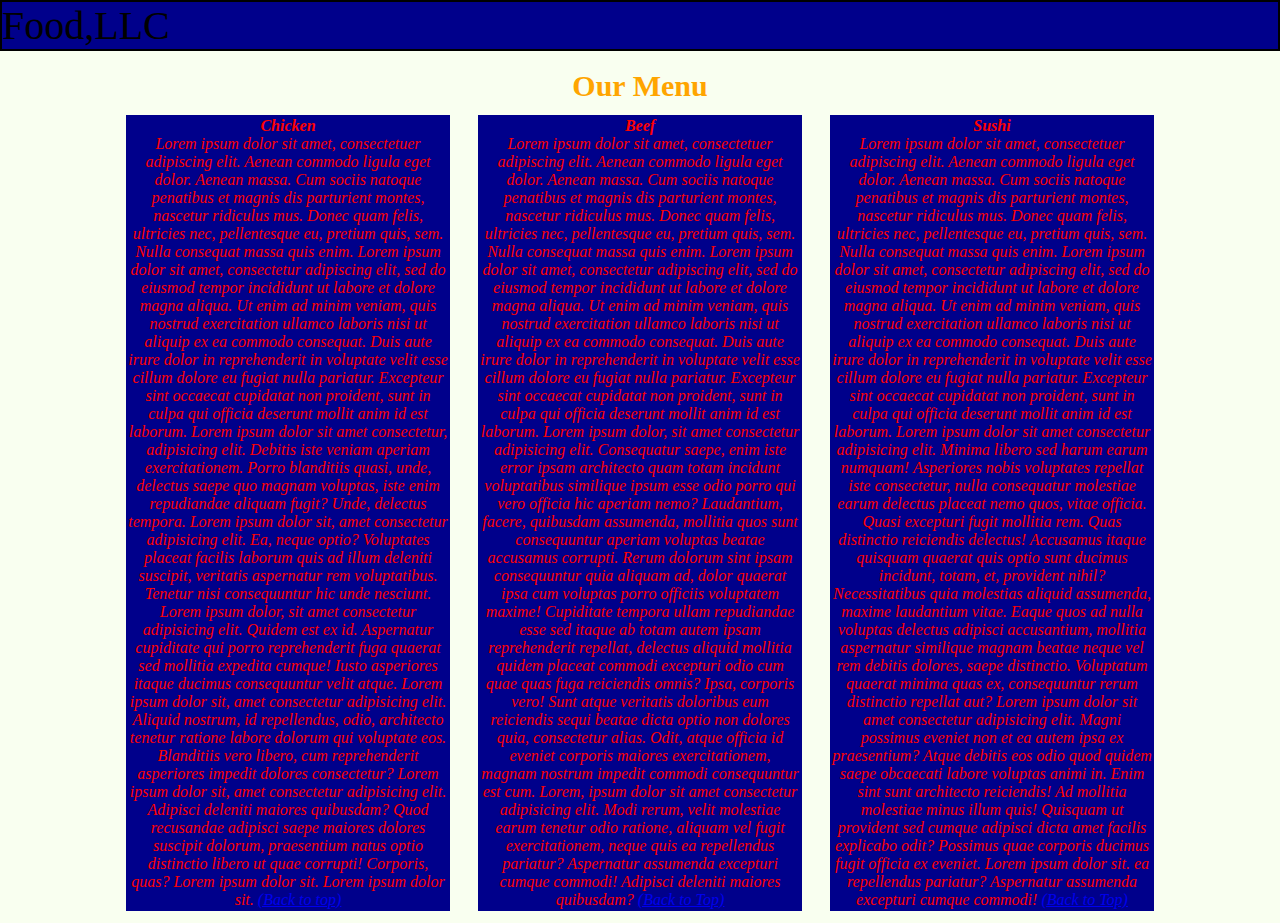
==== commit c370e0c6: "Update index.html" ====
--- a/module3-sol/index.html
+++ b/module3-sol/index.html
@@ -1,108 +1,124 @@
 <!DOCTYPE html>
 <html lang="en">
-
 <head>
-    <meta charset="utf-8">
+    <meta charset="UTF-8">
     <meta http-equiv="X-UA-Compatible" content="IE=edge">
-    <meta name="viewport" content="width=device-width, initial-scale=1">
-    <title>Assignment Solution for Module 3</title>
-    <link rel="stylesheet" href="css/bootstrap.min.css">
-    <link rel="stylesheet" href="css/styles.css">
-    <link href="https://fonts.googleapis.com/css?family=Source+Sans+Pro" rel="stylesheet">
-    <link href="https://fonts.googleapis.com/css?family=Abril+Fatface" rel="stylesheet">
+    <meta name="viewport" content="width=device-width, initial-scale=1.0">
+    <title>David Chu's China Bistro</title>
+     <link rel="stylesheet" href="style.css">
+    <style>
+         *{
+        padding: 0;
+        margin: 0;
+     
+    } 
+    body{
+        background-color:#f9fff0;
+    }
+.navbar{
+    border: 2px solid black;
+    font-size: 40px;
+    position: sticky;
+    background-color: darkblue;
+    cursor: pointer;
+    }
+.text-center{
+    text-align: center;
+    font-size: 30px;
+    color: orange;
+}
+.box1{
+    margin: 12px;
+    padding: 2px;
+    width: 320px;
+    height: auto;
+    display: inline-block;
+    background-color: darkblue;
+}
+.box2{
+    margin: 12px;
+    padding: 2px;
+    width: 320px;
+    height: auto;
+    display: inline-block;
+    background-color: darkblue;
+}
+.box3{
+    margin: 12px;
+    padding: 2px;
+    width: 320px;
+    height: auto;
+    display: inline-block;
+    background-color: darkblue;
+}
+.box1 p{
+    font-style: italic;
+    color: red;
+}
+.box2 p{
+    font-style: italic;
+    color: red;
+}
+.box3 p{
+    font-style:italic;
+    color: red;
+}
+.box1 .item-name{
+    font-weight:bold ;
+    text-align: center;
+}
+.box2 .item-name{
+    font-weight: bold;
+    text-align: center;
+}
+.box3 .item-name{
+    font-weight:bold;
+    text-align: center;
+}
+.container2{
+    text-align: center;
+    /* padding-left: 210px; */
+    /* padding-top: 20px; */
+}
+    </style>
 </head>
-
-
 <body>
-    <header>
-        <nav id="header-nav" class="navbar navbar-default">
-            <div class="container-fluid">
-                <div class="navbar-header">
-                    <div class="navbar-brand">
-                        <a href="index.html"><h1>Food, LLC</h1></a>
-                    </div>
-
-                    <button type="button" class="navbar-toggle collapsed visible-xs" data-toggle="collapse" data-target="#collapsable-nav" aria-expanded="false">
-                        <span class="sr-only">Toggle navigation</span>
-                        <span class="icon-bar"></span>
-                        <span class="icon-bar"></span>
-                        <span class="icon-bar"></span>
-                    </button>
-                </div>
-
-                <div id="collapsable-nav" class="collapse navbar-collapse">
-                    <ul id="nav-list" class="nav navbar-nav navbar-right visible-xs text-center">
-                        <li>
-                            <a href="#chicken-tile"><br class="hidden-xs"> Chicken</a>
-                        </li>
-                        <li>
-                            <a href="#beef-tile"><br class="hidden-xs"> Beef</a>
-                        </li>
-                        <li>
-                            <a href="#sushi-tile"><br class="hidden-xs"> Sushi</a>
-                        </li>
-                    </ul>
-                </div>
-            </div>
-        </nav>
-    </header>
-
-    <div id="main-content" class="container">
-        <h2 id="top-heading" class="text-center">Our Menu</h2>
-        <div id="home-tiles" class="row">
-            <div class="col-md-4 col-sm-6 col-xs-12">
-                <div id="chicken-tile">
-                    <section>
-                        <h3 class="text-center">Chicken</h3>
-                        <p>
-                            All I can say about this Malaysian Fried Chicken is that it’s lip-smacking, finger-licking good! It is served in all ‘mamak’ stalls in Malaysia, which are open until the wee hours of the morning – perfect for a late supper after a big night out at a club. It’s great as an appetiser, but it’s most often served with coconut rice, or as part of nasi lemak All I can say about this Malaysian Fried Chicken is that it’s lip-smacking, finger-licking good! It is served in all ‘mamak’ stalls in Malaysia, which are open until the wee hours of the morning – perfect for a late supper after a big night out at a club. It’s great as an appetiser, but it’s most often served with coconut rice, or as part of nasi lemak.All I can say about this Malaysian Fried Chicken is that it’s lip-smacking, finger-licking good! It is served in all ‘mamak’ stalls in Malaysia, which are open until the wee hours of the morning – perfect for a late supper after a big night out at a club. It’s great as an appetiser, but it’s most often served with coconut rice, or as part of nasi lemak All I can say about this Malaysian Fried Chicken is that it’s lip-smacking, finger-licking good! It is served in all ‘mamak’ stalls in Malaysia, which are open until the wee hours of the morning – perfect for a late supper after a big night out at a club. It’s great as an appetiser, but it’s most often served with coconut rice, or as part of nasi lemak.All I can say about this Malaysian Fried Chicken is that it’s lip-smacking, finger-licking good! It is served in all ‘mamak’ stalls in Malaysia, which are open until the wee hours of the morning – perfect for a late supper after a big night out at a club. It’s great as an appetiser, but it’s most often served with coconut rice, or as part of nasi lemak All I can say about this Malaysian Fried Chicken is that it’s lip-smacking, finger-licking good! It is served in all ‘mamak’ stalls in Malaysia, which are open until the wee hours of the morning – perfect for a late supper after a big night out at a club. It’s great.
-                        </p>
-                        <p>
-                            (End of Chicken section) <a href="#top-heading">Back to Top</a>
-                        </p>
-                    </section>
-                </div>
-            </div>
-            <div class="col-md-4 col-sm-6 col-xs-12">
-                <div id="beef-tile">
-                    <section>
-                        <h3 class="text-center">Beef</h3>
-                        <p>
-                            Mongolian Beef is a recipe that I’ve been cooking for clients for many years for a number of reasons. One, people love anything that tastes like Chinese takeout. Two, the sweet flavor of the dark brown sugar mixed with the salty soy sauce and the strong ginger and garlic is incredibly addicting and three you get to enjoy it over a mountain of steamed rice Mongolian Beef is a recipe that I’ve been cooking for clients for many years for a number of reasons. One, people love anything that tastes like Chinese takeout. Two, the sweet flavor of the dark brown sugar mixed with the salty soy sauce and the strong ginger and garlic is incredibly addicting and three you get to enjoy it over a mountain of steamed rice.Mongolian Beef is a recipe that I’ve been cooking for clients for many years for a number of reasons. One, people love anything that tastes like Chinese takeout. Two, the sweet flavor of the dark brown sugar mixed with the salty soy sauce and the strong ginger and garlic is incredibly addicting and three you get to enjoy it over a mountain of steamed rice Mongolian Beef is a recipe that I’ve been cooking for clients for many years for a number of reasons. One, people love anything that tastes like Chinese takeout. Two, the sweet flavor of the dark brown sugar mixed with the salty soy sauce and the strong ginger and garlic is incredibly addicting and three you get to enjoy it over a mountain of steamed rice.Mongolian Beef is a recipe that I’ve been cooking for clients for many years for a number of reasons. One, people love anything that tastes like Chinese takeout. Two, the sweet flavor of the dark brown sugar mixed with the salty soy sauce and the strong ginger and garlic is incredibly addicting and three you get to enjoy it over a mountain of steamed rice Mongolian Beef is a recipe that I’ve been cooking for clients for many years for a number of reasons. One, people love anything that tastes like Chinese takeout. Two, the sweet flavor of the dark brown sugar mixed with the salty soy sauce and the strong ginger and garlic is incredibly.
-                        </p>
-                        <p>
-                            (End of Beef section) <a href="#top-heading">Back to Top</a>
-                        </p>
-                    </section>
-                </div>
-            </div>
-          
-            <div class="col-md-4 col-sm-12 col-xs-12">
-                <div id="sushi-tile">
-                    <section>
-                        <h3 class="text-center">Sushi</h3>
-                        <p>
-                              Sushi is a Japanese dish of prepared vinegared rice, usually with some sugar and salt, accompanying a variety of ingredients, such as seafood, vegetables, and occasionally tropical fruits. Sushi is traditionally made with medium-grain white rice, though it can be prepared with brown rice or short-grain rice such as squid, eel, yellowtail, salmon, tuna or imitation Sushi is a Japanese dish of prepared vinegared rice, usually with some sugar and salt, accompanying a variety of ingredients, such as seafood, vegetables, and occasionally tropical fruits. Sushi is traditionally made with medium-grain white rice, though it can be prepared with brown rice or short-grain rice such as squid, eel, yellowtail, salmon, tuna.  Sushi is a Japanese dish of prepared vinegared rice, usually with some sugar and salt, accompanying a variety of ingredients, such as seafood, vegetables, and occasionally tropical fruits. Sushi is traditionally made with medium-grain white rice, though it can be prepared with brown rice or short-grain rice such as squid, eel, yellowtail, salmon, tuna or imitation Sushi is a Japanese dish of prepared vinegared rice, usually with some sugar and salt, accompanying a variety of ingredients, such as seafood, vegetables, and occasionally tropical fruits. Sushi is traditionally made with medium-grain white rice, though it can be prepared with brown rice or short-grain rice such as squid, eel, yellowtail, salmon, tuna.   Sushi is a Japanese dish of prepared vinegared rice, usually with some sugar and salt, accompanying a variety of ingredients, such as seafood, vegetables, and occasionally tropical fruits. Sushi is traditionally made with medium-grain white rice, though it can be prepared with brown rice or short-grain rice such as squid, eel, yellowtail, salmon, tuna or imitation Sushi is a Japanese dish of prepared vinegared rice, usually with some sugar and salt, accompanying a variety of ingredients, such as seafood, vegetables, and occasionally tropical fruits. Sushi is traditionally made with medium-grain white rice, though it can be prepared with brown rice or short-grain rice such.
-                </p>
-                </p>
-                </p>
-                        </p>
-                        <p>
-                            (End of Sushi section) <a href="#top-heading">Back to Top</a>
-                        </p>
-                    </section>
-                </div>
-            </div>
-          
+<nav class="navbar navbar-default navbar-fixed-top" id="top">
+<div class="container1">
+    Food,LLC
+</div>    
+</nav>
+<br>
+<div>
+<h1>
+     <p class="text-center">Our Menu</p>
+</h1>
+</div>
+<div class="container2">
+        <div class="box1">
+          <p class="item-name">Chicken</p>
+          <p>Lorem ipsum dolor sit amet, consectetuer adipiscing elit. Aenean commodo ligula eget dolor. Aenean massa. Cum sociis natoque penatibus et magnis dis parturient montes, nascetur ridiculus mus. Donec quam felis, ultricies nec, pellentesque eu, pretium quis, sem. Nulla consequat massa quis enim. Lorem ipsum dolor sit amet, consectetur adipiscing elit, sed do eiusmod tempor incididunt ut labore et dolore magna aliqua. Ut enim ad minim veniam, quis nostrud exercitation ullamco laboris nisi ut aliquip ex ea commodo consequat. Duis aute irure dolor in reprehenderit in voluptate velit esse cillum dolore eu fugiat nulla pariatur. Excepteur sint occaecat cupidatat non proident, sunt in culpa qui officia deserunt mollit anim id est laborum. Lorem ipsum dolor sit amet consectetur, adipisicing elit. Debitis iste veniam aperiam exercitationem. Porro blanditiis quasi, unde, delectus saepe quo magnam voluptas, iste enim repudiandae aliquam fugit? Unde, delectus tempora. Lorem ipsum dolor sit, amet consectetur adipisicing elit. Ea, neque optio? Voluptates placeat facilis laborum quis ad illum deleniti suscipit, veritatis aspernatur rem voluptatibus. Tenetur nisi consequuntur hic unde nesciunt. Lorem ipsum dolor, sit amet consectetur adipisicing elit. Quidem est ex id. Aspernatur cupiditate qui porro reprehenderit fuga quaerat sed mollitia expedita cumque! Iusto asperiores itaque ducimus consequuntur velit atque. Lorem ipsum dolor sit, amet consectetur adipisicing elit. Aliquid nostrum, id repellendus, odio, architecto tenetur ratione labore dolorum qui voluptate eos. Blanditiis vero libero, cum reprehenderit asperiores impedit dolores consectetur? Lorem ipsum dolor sit, amet consectetur adipisicing elit. Adipisci deleniti maiores quibusdam? Quod recusandae adipisci saepe maiores dolores suscipit dolorum, praesentium natus optio distinctio libero ut quae corrupti! Corporis, quas? Lorem ipsum dolor sit. Lorem ipsum dolor sit.
+              <a href="#top">(Back to top)</a></p>
         </div>
-    </div>
-    <div class="clearfix visible-lg-block"></div>
-
-
-
-    <script src="js/jquery-3.1.1.min.js"></script>
-    <script src="js/bootstrap.min.js"></script>
-
+      
+    
+        <div class="box2">
+          <p class="item-name">Beef</p>
+          <p>Lorem ipsum dolor sit amet, consectetuer adipiscing elit. Aenean commodo ligula eget dolor. Aenean massa. Cum sociis natoque penatibus et magnis dis parturient montes, nascetur ridiculus mus. Donec quam felis, ultricies nec, pellentesque eu, pretium quis, sem. Nulla consequat massa quis enim. Lorem ipsum dolor sit amet, consectetur adipiscing elit, sed do eiusmod tempor incididunt ut labore et dolore magna aliqua. Ut enim ad minim veniam, quis nostrud exercitation ullamco laboris nisi ut aliquip ex ea commodo consequat. Duis aute irure dolor in reprehenderit in voluptate velit esse cillum dolore eu fugiat nulla pariatur. Excepteur sint occaecat cupidatat non proident, sunt in culpa qui officia deserunt mollit anim id est laborum. Lorem ipsum dolor, sit amet consectetur adipisicing elit. Consequatur saepe, enim iste error ipsam architecto quam totam incidunt voluptatibus similique ipsum esse odio porro qui vero officia hic aperiam nemo?
+            Laudantium, facere, quibusdam assumenda, mollitia quos sunt consequuntur aperiam voluptas beatae accusamus corrupti. Rerum dolorum sint ipsam consequuntur quia aliquam ad, dolor quaerat ipsa cum voluptas porro officiis voluptatem maxime!
+            Cupiditate tempora ullam repudiandae esse sed itaque ab totam autem ipsam reprehenderit repellat, delectus aliquid mollitia quidem placeat commodi excepturi odio cum quae quas fuga reiciendis omnis? Ipsa, corporis vero!
+            Sunt atque veritatis doloribus eum reiciendis sequi beatae dicta optio non dolores quia, consectetur alias. Odit, atque officia id eveniet corporis maiores exercitationem, magnam nostrum impedit commodi consequuntur est cum. Lorem, ipsum dolor sit amet consectetur adipisicing elit. Modi rerum, velit molestiae earum tenetur odio ratione, aliquam vel fugit exercitationem, neque quis ea repellendus pariatur? Aspernatur assumenda excepturi cumque commodi! Adipisci deleniti maiores quibusdam?
+              <a href="#top">(Back to Top)</a></p>
+        </div>
+     
+        <div class="box3">
+          <p class="item-name">Sushi</p>
+          <p>Lorem ipsum dolor sit amet, consectetuer adipiscing elit. Aenean commodo ligula eget dolor. Aenean massa. Cum sociis natoque penatibus et magnis dis parturient montes, nascetur ridiculus mus. Donec quam felis, ultricies nec, pellentesque eu, pretium quis, sem. Nulla consequat massa quis enim. Lorem ipsum dolor sit amet, consectetur adipiscing elit, sed do eiusmod tempor incididunt ut labore et dolore magna aliqua. Ut enim ad minim veniam, quis nostrud exercitation ullamco laboris nisi ut aliquip ex ea commodo consequat. Duis aute irure dolor in reprehenderit in voluptate velit esse cillum dolore eu fugiat nulla pariatur. Excepteur sint occaecat cupidatat non proident, sunt in culpa qui officia deserunt mollit anim id est laborum. Lorem ipsum dolor sit amet consectetur adipisicing elit. Minima libero sed harum earum numquam! Asperiores nobis voluptates repellat iste consectetur, nulla consequatur molestiae earum delectus placeat nemo quos, vitae officia.
+            Quasi excepturi fugit mollitia rem. Quas distinctio reiciendis delectus! Accusamus itaque quisquam quaerat quis optio sunt ducimus incidunt, totam, et, provident nihil? Necessitatibus quia molestias aliquid assumenda, maxime laudantium vitae.
+            Eaque quos ad nulla voluptas delectus adipisci accusantium, mollitia aspernatur similique magnam beatae neque vel rem debitis dolores, saepe distinctio. Voluptatum quaerat minima quas ex, consequuntur rerum distinctio repellat aut? Lorem ipsum dolor sit amet consectetur adipisicing elit. Magni possimus eveniet non et ea autem ipsa ex praesentium? Atque debitis eos odio quod quidem saepe obcaecati labore voluptas animi in.
+            Enim sint sunt architecto reiciendis! Ad mollitia molestiae minus illum quis! Quisquam ut provident sed cumque adipisci dicta amet facilis explicabo odit? Possimus quae corporis ducimus fugit officia ex eveniet. Lorem ipsum dolor sit. ea repellendus pariatur? Aspernatur assumenda excepturi cumque commodi!
+              <a href="#top">(Back to Top)</a></p>
+        </div>
+      </div>    
 </body>
-
 </html>
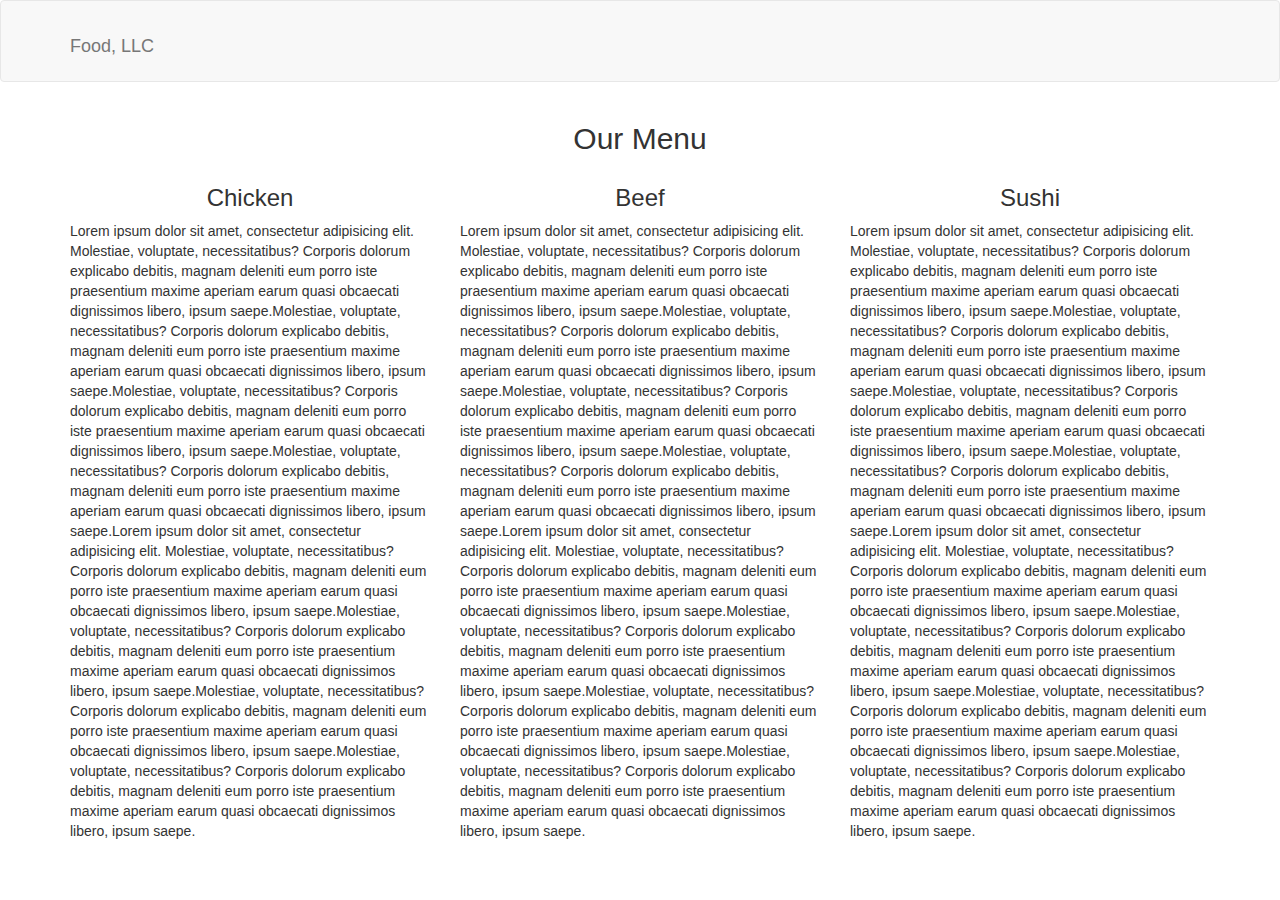
==== commit 3b4963c1: "Update index.html" ====
--- a/module3-sol/index.html
+++ b/module3-sol/index.html
@@ -1,124 +1,95 @@
 <!DOCTYPE html>
 <html lang="en">
 <head>
-    <meta charset="UTF-8">
-    <meta http-equiv="X-UA-Compatible" content="IE=edge">
-    <meta name="viewport" content="width=device-width, initial-scale=1.0">
-    <title>David Chu's China Bistro</title>
-     <link rel="stylesheet" href="style.css">
-    <style>
-         *{
-        padding: 0;
-        margin: 0;
-     
-    } 
-    body{
-        background-color:#f9fff0;
-    }
-.navbar{
-    border: 2px solid black;
-    font-size: 40px;
-    position: sticky;
-    background-color: darkblue;
-    cursor: pointer;
-    }
-.text-center{
-    text-align: center;
-    font-size: 30px;
-    color: orange;
-}
-.box1{
-    margin: 12px;
-    padding: 2px;
-    width: 320px;
-    height: auto;
-    display: inline-block;
-    background-color: darkblue;
-}
-.box2{
-    margin: 12px;
-    padding: 2px;
-    width: 320px;
-    height: auto;
-    display: inline-block;
-    background-color: darkblue;
-}
-.box3{
-    margin: 12px;
-    padding: 2px;
-    width: 320px;
-    height: auto;
-    display: inline-block;
-    background-color: darkblue;
-}
-.box1 p{
-    font-style: italic;
-    color: red;
-}
-.box2 p{
-    font-style: italic;
-    color: red;
-}
-.box3 p{
-    font-style:italic;
-    color: red;
-}
-.box1 .item-name{
-    font-weight:bold ;
-    text-align: center;
-}
-.box2 .item-name{
-    font-weight: bold;
-    text-align: center;
-}
-.box3 .item-name{
-    font-weight:bold;
-    text-align: center;
-}
-.container2{
-    text-align: center;
-    /* padding-left: 210px; */
-    /* padding-top: 20px; */
-}
-    </style>
+	<meta charset="UTF-8">
+	<meta name="viewport" content="width=device-width, initial-scale=1">
+	<title>Food, LLC</title>
+	
+	<!-- Latest compiled and minified CSS -->
+	<link rel="stylesheet" href="https://maxcdn.bootstrapcdn.com/bootstrap/3.3.7/css/bootstrap.min.css" >
+	
+	<link rel="stylesheet" href="css/styles.css">
+	<link href="https://fonts.googleapis.com/css?family=Oxygen" rel="stylesheet">
 </head>
 <body>
-<nav class="navbar navbar-default navbar-fixed-top" id="top">
-<div class="container1">
-    Food,LLC
-</div>    
-</nav>
-<br>
-<div>
-<h1>
-     <p class="text-center">Our Menu</p>
-</h1>
-</div>
-<div class="container2">
-        <div class="box1">
-          <p class="item-name">Chicken</p>
-          <p>Lorem ipsum dolor sit amet, consectetuer adipiscing elit. Aenean commodo ligula eget dolor. Aenean massa. Cum sociis natoque penatibus et magnis dis parturient montes, nascetur ridiculus mus. Donec quam felis, ultricies nec, pellentesque eu, pretium quis, sem. Nulla consequat massa quis enim. Lorem ipsum dolor sit amet, consectetur adipiscing elit, sed do eiusmod tempor incididunt ut labore et dolore magna aliqua. Ut enim ad minim veniam, quis nostrud exercitation ullamco laboris nisi ut aliquip ex ea commodo consequat. Duis aute irure dolor in reprehenderit in voluptate velit esse cillum dolore eu fugiat nulla pariatur. Excepteur sint occaecat cupidatat non proident, sunt in culpa qui officia deserunt mollit anim id est laborum. Lorem ipsum dolor sit amet consectetur, adipisicing elit. Debitis iste veniam aperiam exercitationem. Porro blanditiis quasi, unde, delectus saepe quo magnam voluptas, iste enim repudiandae aliquam fugit? Unde, delectus tempora. Lorem ipsum dolor sit, amet consectetur adipisicing elit. Ea, neque optio? Voluptates placeat facilis laborum quis ad illum deleniti suscipit, veritatis aspernatur rem voluptatibus. Tenetur nisi consequuntur hic unde nesciunt. Lorem ipsum dolor, sit amet consectetur adipisicing elit. Quidem est ex id. Aspernatur cupiditate qui porro reprehenderit fuga quaerat sed mollitia expedita cumque! Iusto asperiores itaque ducimus consequuntur velit atque. Lorem ipsum dolor sit, amet consectetur adipisicing elit. Aliquid nostrum, id repellendus, odio, architecto tenetur ratione labore dolorum qui voluptate eos. Blanditiis vero libero, cum reprehenderit asperiores impedit dolores consectetur? Lorem ipsum dolor sit, amet consectetur adipisicing elit. Adipisci deleniti maiores quibusdam? Quod recusandae adipisci saepe maiores dolores suscipit dolorum, praesentium natus optio distinctio libero ut quae corrupti! Corporis, quas? Lorem ipsum dolor sit. Lorem ipsum dolor sit.
-              <a href="#top">(Back to top)</a></p>
-        </div>
-      
-    
-        <div class="box2">
-          <p class="item-name">Beef</p>
-          <p>Lorem ipsum dolor sit amet, consectetuer adipiscing elit. Aenean commodo ligula eget dolor. Aenean massa. Cum sociis natoque penatibus et magnis dis parturient montes, nascetur ridiculus mus. Donec quam felis, ultricies nec, pellentesque eu, pretium quis, sem. Nulla consequat massa quis enim. Lorem ipsum dolor sit amet, consectetur adipiscing elit, sed do eiusmod tempor incididunt ut labore et dolore magna aliqua. Ut enim ad minim veniam, quis nostrud exercitation ullamco laboris nisi ut aliquip ex ea commodo consequat. Duis aute irure dolor in reprehenderit in voluptate velit esse cillum dolore eu fugiat nulla pariatur. Excepteur sint occaecat cupidatat non proident, sunt in culpa qui officia deserunt mollit anim id est laborum. Lorem ipsum dolor, sit amet consectetur adipisicing elit. Consequatur saepe, enim iste error ipsam architecto quam totam incidunt voluptatibus similique ipsum esse odio porro qui vero officia hic aperiam nemo?
-            Laudantium, facere, quibusdam assumenda, mollitia quos sunt consequuntur aperiam voluptas beatae accusamus corrupti. Rerum dolorum sint ipsam consequuntur quia aliquam ad, dolor quaerat ipsa cum voluptas porro officiis voluptatem maxime!
-            Cupiditate tempora ullam repudiandae esse sed itaque ab totam autem ipsam reprehenderit repellat, delectus aliquid mollitia quidem placeat commodi excepturi odio cum quae quas fuga reiciendis omnis? Ipsa, corporis vero!
-            Sunt atque veritatis doloribus eum reiciendis sequi beatae dicta optio non dolores quia, consectetur alias. Odit, atque officia id eveniet corporis maiores exercitationem, magnam nostrum impedit commodi consequuntur est cum. Lorem, ipsum dolor sit amet consectetur adipisicing elit. Modi rerum, velit molestiae earum tenetur odio ratione, aliquam vel fugit exercitationem, neque quis ea repellendus pariatur? Aspernatur assumenda excepturi cumque commodi! Adipisci deleniti maiores quibusdam?
-              <a href="#top">(Back to Top)</a></p>
-        </div>
-     
-        <div class="box3">
-          <p class="item-name">Sushi</p>
-          <p>Lorem ipsum dolor sit amet, consectetuer adipiscing elit. Aenean commodo ligula eget dolor. Aenean massa. Cum sociis natoque penatibus et magnis dis parturient montes, nascetur ridiculus mus. Donec quam felis, ultricies nec, pellentesque eu, pretium quis, sem. Nulla consequat massa quis enim. Lorem ipsum dolor sit amet, consectetur adipiscing elit, sed do eiusmod tempor incididunt ut labore et dolore magna aliqua. Ut enim ad minim veniam, quis nostrud exercitation ullamco laboris nisi ut aliquip ex ea commodo consequat. Duis aute irure dolor in reprehenderit in voluptate velit esse cillum dolore eu fugiat nulla pariatur. Excepteur sint occaecat cupidatat non proident, sunt in culpa qui officia deserunt mollit anim id est laborum. Lorem ipsum dolor sit amet consectetur adipisicing elit. Minima libero sed harum earum numquam! Asperiores nobis voluptates repellat iste consectetur, nulla consequatur molestiae earum delectus placeat nemo quos, vitae officia.
-            Quasi excepturi fugit mollitia rem. Quas distinctio reiciendis delectus! Accusamus itaque quisquam quaerat quis optio sunt ducimus incidunt, totam, et, provident nihil? Necessitatibus quia molestias aliquid assumenda, maxime laudantium vitae.
-            Eaque quos ad nulla voluptas delectus adipisci accusantium, mollitia aspernatur similique magnam beatae neque vel rem debitis dolores, saepe distinctio. Voluptatum quaerat minima quas ex, consequuntur rerum distinctio repellat aut? Lorem ipsum dolor sit amet consectetur adipisicing elit. Magni possimus eveniet non et ea autem ipsa ex praesentium? Atque debitis eos odio quod quidem saepe obcaecati labore voluptas animi in.
-            Enim sint sunt architecto reiciendis! Ad mollitia molestiae minus illum quis! Quisquam ut provident sed cumque adipisci dicta amet facilis explicabo odit? Possimus quae corporis ducimus fugit officia ex eveniet. Lorem ipsum dolor sit. ea repellendus pariatur? Aspernatur assumenda excepturi cumque commodi!
-              <a href="#top">(Back to Top)</a></p>
-        </div>
-      </div>    
+	<header>
+		<nav id="header-nav" class="navbar navbar-default">
+			<div class="container">
+				<div class="navbar-header">
+				<h1 id="company-name"class="navbar-brand">Food, LLC</h1>
+					<!-- <div class="navbar-brand pull-left">
+						<h1>Food, LLC</h1>
+					</div> -->	
+					<button type="button" class="navbar-toggle collapsed" data-toggle="collapse" data-target="#collapsable-nav" aria-expanded="false">
+				        <span class="sr-only">Toggle navigation</span>
+				        <span class="icon-bar"></span>
+				        <span class="icon-bar"></span>
+				        <span class="icon-bar"></span>
+      				</button>
+				</div> <!-- NavBar Header -->
+
+				<div id="collapsable-nav" class="collapse navbar-collapse">
+					<ul id="nav-list" class="nav navbar-nav navbar-right hidden visible-xs">
+						<li>
+							<a href="#chicken">
+							<!-- <span class="glyphicons glyphicons-fast-food"></span> -->
+								<span class="glyphicon glyphicon-cutlery"></span>
+								<!-- <br class="hidden-xs"> -->
+								Chicken
+							</a>
+						</li>
+						<li>
+							<a href="#beef">
+								<span class="glyphicon glyphicon-cutlery"></span>
+								<br class="hidden-xs">
+								Beef
+							</a>
+						</li>
+						<li>
+							<a href="#sushi">
+								<span class="glyphicon glyphicon-cutlery"></span>
+								<br class="hidden-xs">
+								Sushi
+							</a>
+						</li>
+					</ul>
+				</div> <!-- .collapse .navbar-collapse -->
+			 </div> <!-- Container -->
+		</nav>
+	</header>
+
+			<div id="main-content" class="container">
+				<div class="row">
+					<h2 id="top" class="text-center">Our Menu</h2>
+				
+						<div id="chicken" class="col-lg-4 col-md-6 col-xs-12 col-sm-12 section-background-color">
+							<h3 class="text-center">Chicken</h3>
+							<p >Lorem ipsum dolor sit amet, consectetur adipisicing elit. Molestiae, voluptate, necessitatibus? Corporis dolorum explicabo debitis, magnam deleniti eum porro iste praesentium maxime aperiam earum quasi obcaecati dignissimos libero, ipsum saepe.Molestiae, voluptate, necessitatibus? Corporis dolorum explicabo debitis, magnam deleniti eum porro iste praesentium maxime aperiam earum quasi obcaecati dignissimos libero, ipsum saepe.Molestiae, voluptate, necessitatibus? Corporis dolorum explicabo debitis, magnam deleniti eum porro iste praesentium maxime aperiam earum quasi obcaecati dignissimos libero, ipsum saepe.Molestiae, voluptate, necessitatibus? Corporis dolorum explicabo debitis, magnam deleniti eum porro iste praesentium maxime aperiam earum quasi obcaecati dignissimos libero, ipsum saepe.Lorem ipsum dolor sit amet, consectetur adipisicing elit. Molestiae, voluptate, necessitatibus? Corporis dolorum explicabo debitis, magnam deleniti eum porro iste praesentium maxime aperiam earum quasi obcaecati dignissimos libero, ipsum saepe.Molestiae, voluptate, necessitatibus? Corporis dolorum explicabo debitis, magnam deleniti eum porro iste praesentium maxime aperiam earum quasi obcaecati dignissimos libero, ipsum saepe.Molestiae, voluptate, necessitatibus? Corporis dolorum explicabo debitis, magnam deleniti eum porro iste praesentium maxime aperiam earum quasi obcaecati dignissimos libero, ipsum saepe.Molestiae, voluptate, necessitatibus? Corporis dolorum explicabo debitis, magnam deleniti eum porro iste praesentium maxime aperiam earum quasi obcaecati dignissimos libero, ipsum saepe.</p>
+						</div>
+							<a href="#top" class="visible-xs visible-md visible-sm text-center internal-link">Back to top</a>
+
+				
+					<div id="beef" class="col-lg-4 col-md-6 col-xs-12 col-sm-12 section-background-color">
+						<h3 class="text-center">Beef</h3>
+						<p>Lorem ipsum dolor sit amet, consectetur adipisicing elit. Molestiae, voluptate, necessitatibus? Corporis dolorum explicabo debitis, magnam deleniti eum porro iste praesentium maxime aperiam earum quasi obcaecati dignissimos libero, ipsum saepe.Molestiae, voluptate, necessitatibus? Corporis dolorum explicabo debitis, magnam deleniti eum porro iste praesentium maxime aperiam earum quasi obcaecati dignissimos libero, ipsum saepe.Molestiae, voluptate, necessitatibus? Corporis dolorum explicabo debitis, magnam deleniti eum porro iste praesentium maxime aperiam earum quasi obcaecati dignissimos libero, ipsum saepe.Molestiae, voluptate, necessitatibus? Corporis dolorum explicabo debitis, magnam deleniti eum porro iste praesentium maxime aperiam earum quasi obcaecati dignissimos libero, ipsum saepe.Lorem ipsum dolor sit amet, consectetur adipisicing elit. Molestiae, voluptate, necessitatibus? Corporis dolorum explicabo debitis, magnam deleniti eum porro iste praesentium maxime aperiam earum quasi obcaecati dignissimos libero, ipsum saepe.Molestiae, voluptate, necessitatibus? Corporis dolorum explicabo debitis, magnam deleniti eum porro iste praesentium maxime aperiam earum quasi obcaecati dignissimos libero, ipsum saepe.Molestiae, voluptate, necessitatibus? Corporis dolorum explicabo debitis, magnam deleniti eum porro iste praesentium maxime aperiam earum quasi obcaecati dignissimos libero, ipsum saepe.Molestiae, voluptate, necessitatibus? Corporis dolorum explicabo debitis, magnam deleniti eum porro iste praesentium maxime aperiam earum quasi obcaecati dignissimos libero, ipsum saepe.</p>	
+					</div>	
+						<a href="#top" class="visible-xs visible-md visible-sm text-center internal-link">Back to top</a>
+
+					
+					<div id="sushi" class="col-lg-4 col-md-12 col-xs-12 col-sm-12 section-background-color">
+						<h3 class="text-center">Sushi</h3>
+						<p>Lorem ipsum dolor sit amet, consectetur adipisicing elit. Molestiae, voluptate, necessitatibus? Corporis dolorum explicabo debitis, magnam deleniti eum porro iste praesentium maxime aperiam earum quasi obcaecati dignissimos libero, ipsum saepe.Molestiae, voluptate, necessitatibus? Corporis dolorum explicabo debitis, magnam deleniti eum porro iste praesentium maxime aperiam earum quasi obcaecati dignissimos libero, ipsum saepe.Molestiae, voluptate, necessitatibus? Corporis dolorum explicabo debitis, magnam deleniti eum porro iste praesentium maxime aperiam earum quasi obcaecati dignissimos libero, ipsum saepe.Molestiae, voluptate, necessitatibus? Corporis dolorum explicabo debitis, magnam deleniti eum porro iste praesentium maxime aperiam earum quasi obcaecati dignissimos libero, ipsum saepe.Lorem ipsum dolor sit amet, consectetur adipisicing elit. Molestiae, voluptate, necessitatibus? Corporis dolorum explicabo debitis, magnam deleniti eum porro iste praesentium maxime aperiam earum quasi obcaecati dignissimos libero, ipsum saepe.Molestiae, voluptate, necessitatibus? Corporis dolorum explicabo debitis, magnam deleniti eum porro iste praesentium maxime aperiam earum quasi obcaecati dignissimos libero, ipsum saepe.Molestiae, voluptate, necessitatibus? Corporis dolorum explicabo debitis, magnam deleniti eum porro iste praesentium maxime aperiam earum quasi obcaecati dignissimos libero, ipsum saepe.Molestiae, voluptate, necessitatibus? Corporis dolorum explicabo debitis, magnam deleniti eum porro iste praesentium maxime aperiam earum quasi obcaecati dignissimos libero, ipsum saepe.</p>
+					</div>	
+					<a href="#top" class="visible-xs visible-md visible-sm text-center internal-link">Back to top</a>
+				</div>
+			 </div> <!-- end main-content -->
+
+	<!-- jQuery library -->
+	<script src="https://ajax.googleapis.com/ajax/libs/jquery/3.2.0/jquery.min.js"></script>
+
+
+	<!-- Latest compiled JavaScript -->
+	<script src="https://maxcdn.bootstrapcdn.com/bootstrap/3.3.7/js/bootstrap.min.js"></script>
+	
 </body>
 </html>
